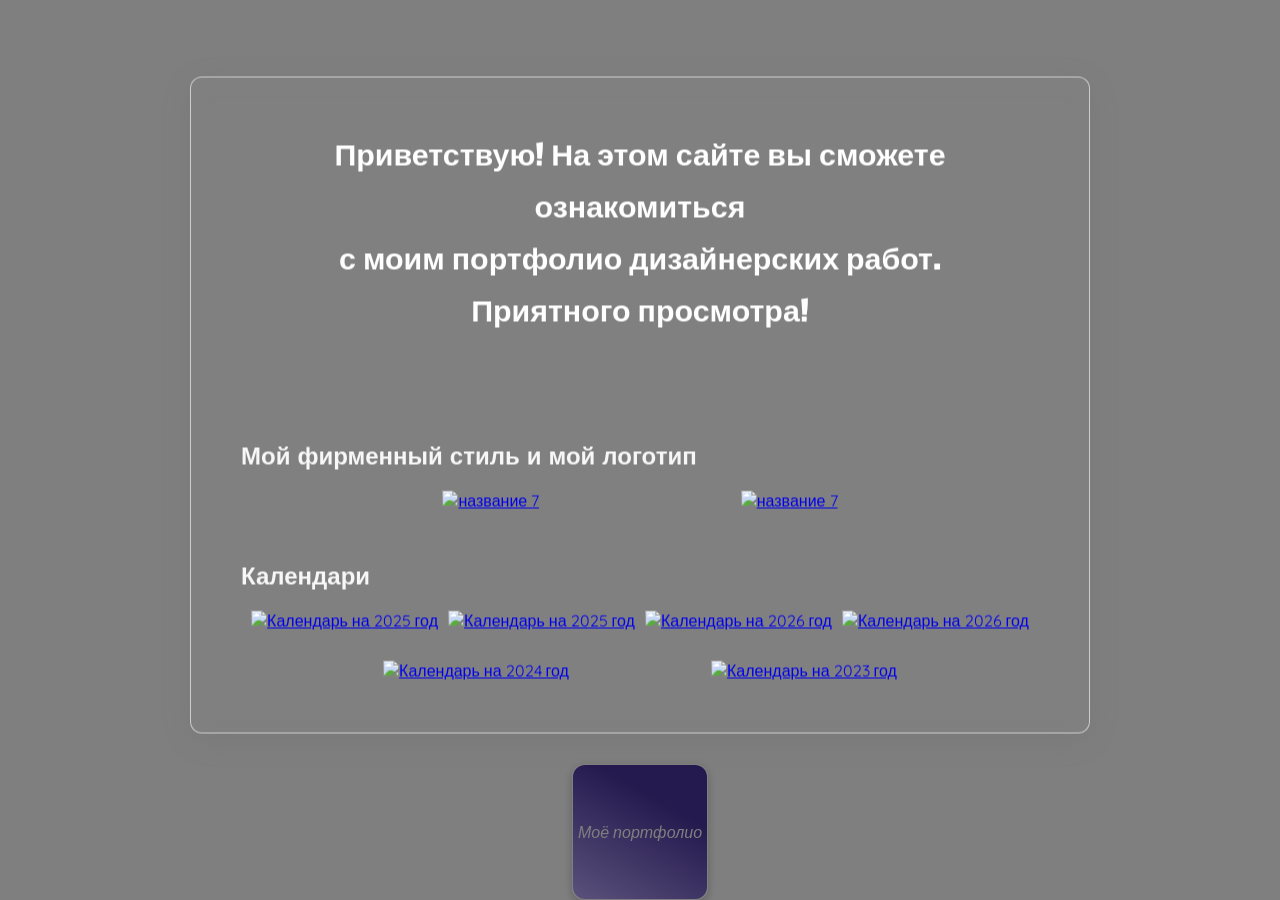
==== index.html @ 9d62dd57 "Add files via upload" ====
<!DOCTYPE html>
<html>
    <head>
        <meta charset="UTF-8">
        <meta name="viewport", content="width=device-width, initial-scale=1.0">
        <title>Об авторе</title>
        <link rel="stylesheet" href="style.css">
        <link rel="icon" href="icons8-автор-48.png">
<body>
    <section>
      <div class="icon-container">
        <div class="icon-box about" data-modal="about">
          <i class="fa-regular fa-address-card">Моё портфолио</i>
        </div>
    
      </div>
    </section>

      
    <div class="popup" id="about">
      <div class="popup-container">
        <div class="popup-header">
          <div class="button-container">
           
          </div>
        </div>
        <div class="popup-body">
          <div class="project-container">
             <h1>Приветствую! На этом сайте вы сможете ознакомиться <br> с моим портфолио дизайнерских работ. <br>Приятного просмотра!</h1>
   
  <div class="portfolio" style="background-image: url(img/background.jpg)">
        <div class="container"> <br><h2>Мой фирменный стиль и мой логотип</h2><br>
          <div class="gallery">
           
            <a href="portfolio/Учебные проекты/Логотип.png" data-caption="Логотип">
              <img src="portfolio/Учебные проекты/Логотип.png" alt="название 7">
            </a>
              <a href="portfolio/Учебные проекты/Фирменный стиль.png" data-caption="Фирменный стиль">
              <img src="portfolio/Учебные проекты/Фирменный стиль.png" alt="название 7">
            </a>
            </div>
       </div>
  
    <div class="container"><br><h2>Календари</h2><br>
          <div class="gallery">
            <a href="portfolio/Календари/A4 - 1 2025.jpg" data-caption="Календарь на 2025 год в формате А3. На календаре изображены персонажи из мультфильма 13 карт">
              <img src="portfolio/Календари/A4 - 1 2025.jpg" alt="Календарь на 2025 год">
            </a>
             <a href="portfolio/Календари/photo_2026-02-15_22-11-54.jpg" data-caption="Календарь на 2025 год в формате А5. На календаре изображены персонажи из мультфильма 13 карт">
              <img src="portfolio/Календари/photo_2026-02-15_22-11-54.jpg" alt="Календарь на 2025 год">
            </a>
             <a href="portfolio/Календари/Frame 3.png" data-caption="Календарь на 2026 год в формате А3. На календаре изображены персонажи из мультфильма 13 карт">
              <img src="portfolio/Календари/Frame 3.png" alt="Календарь на 2026 год">
            </a>
            <a href="portfolio/Календари/A5 - 1.png" data-caption="Календарь на 2026 год в формате А5. На календаре изображены персонажи из мультфильма 13 карт">
              <img src="portfolio/Календари/A5 - 1.png" alt="Календарь на 2026 год">
            </a>
           <a href="portfolio/Календари/photo_2026-02-09_16-56-00 2024.jpg" data-caption="Календарь на 2024 год в формате А3. На календаре изображены персонажи из мультфильма 13 карт">
              <img src="portfolio/Календари/photo_2026-02-09_16-56-00 2024.jpg" alt="Календарь на 2024 год">
            </a>
           <a href="portfolio/Календари/Frame 1 2023.png" data-caption="Календарь на 2023 год в формате А3. На календаре изображены персонажи из мультфильма 13 карт">
              <img src="portfolio/Календари/Frame 1 2023.png" alt="Календарь на 2023 год">
            </a>
   </div>
        </div>
        <div class="container"> <br><h2>Приглашения</h2><br>
          <div class="gallery">
           
            <a href="portfolio/Приглашения/Group 44.png" data-caption="Приглашение на корпоратив">
              <img src="portfolio//Приглашения/Group 44.png" alt="название 7">
            </a>
             <a href="portfolio/Приглашения/Приглашение в дизайн-студию.png" data-caption="Приглашение в дизайн-студию">
              <img src="portfolio//Приглашения/Приглашение в дизайн-студию.png" alt="название 7">
            </a>
           <a href="portfolio/Приглашения/Приглашение на день рождения.png" data-caption="Приглашение на день рождения">
              <img src="portfolio//Приглашения/Приглашение на день рождения.png" alt="название 7">
            </a>
            </div>
       </div>
       <div class="container"> <br><h2>Постеры</h2><br>
          <div class="gallery">
           
            <a href="portfolio/Учебные проекты/Я твой.png" data-caption="">
              <img src="portfolio/Учебные проекты/Я твой.png" alt="название 7">
            </a>
             <a href="portfolio/Учебные проекты/Опыт личных путешествий.png" data-caption="Постер-коллаж с опытом личных путешествий">
              <img src="portfolio/Учебные проекты/Опыт личных путешествий.png" alt="название 7">
            </a>
           <a href="portfolio/Учебные проекты/Карточка товара в виде постера.png" data-caption="Карточка товара в виде постера">
              <img src="portfolio/Учебные проекты/Карточка товара в виде постера.png" alt="название 7"> 
              </a>
              <a href="portfolio/Учебные проекты/Group 2902.png" data-caption="Постер">
              <img src="portfolio/Учебные проекты/Group 2902.png" alt="название 7">
            </a>
             <a href="portfolio/Учебные проекты/Типографический постер.png" data-caption="Постер-переписка">
              <img src="portfolio/Учебные проекты/Типографический постер.png" alt="название 7">
            </a>
            <br>
                <a href="portfolio/Учебные проекты/баухаус-поиграть самый лучший вариант.png" data-caption="Постер-приглашение">
              <img src="portfolio/Учебные проекты/баухаус-поиграть самый лучший вариант.png" alt="название 7">
            </a>
               <a href="portfolio/Учебные проекты/Не бойся критики лучший вариант.png" data-caption="Постер в виде карточки товара для услуг психолога">
              <img src="portfolio/Учебные проекты/Не бойся критики лучший вариант.png" alt="название 7">
               </a>
            </div>
       </div>
  <div class="container"> <br><h2>Принты на одежду</h2><br>
          <div class="gallery">
           
            <a href="portfolio/Принты на одежду/С котиками.png" data-caption="Принт-паттерн">
              <img src="portfolio//Принты на одежду/С котиками.png" alt="название 7">
            </a>
             <a href="portfolio/Принты на одежду/С кроликом.png" data-caption="Принт с кроликом">
              <img src="portfolio//Принты на одежду/С кроликом.png" alt="название 7">
            </a>
             <a href="portfolio/Принты на одежду/С ромашками.png" data-caption="Принт с ромашками">
              <img src="portfolio//Принты на одежду/С ромашками.png" alt="название 7">
            </a>
              <a href="portfolio/Принты на одежду/С котом.png" data-caption="Принт с котиком">
              <img src="portfolio//Принты на одежду/С котом.png" alt="название 7">
            </a>
            </div>
       </div>
         <div class="container"> <br><h2>Обложки</h2><br>
          <div class="gallery">
           
            <a href="portfolio/Обложки/Обложка для группы Вк.png" data-caption="Обложка для группы Вк">
              <img src="portfolio/Обложки/Обложка для группы Вк.png" alt="название 7">
            </a>
             <a href="portfolio/Обложки/A5 - 2.png" data-caption="Обложка для тетради">
              <img src="portfolio/Обложки/A5 - 2.png" alt="название 7">
            </a>
             <a href="portfolio/Обложки/A5 - 1.png" data-caption="Обложка для тетради">
              <img src="portfolio/Обложки/A5 - 1.png" alt="название 7">
            </a>
              <a href="portfolio/Обложки/Обложка для книги Игры демонов.png" data-caption="Обложка для книги под названием Игры демонов">
              <img src="portfolio/Обложки/Обложка для книги Игры демонов.png" alt="название 7">
            </a>
               <a href="portfolio/Обложки/Обложка для курса по поиску работы.png" data-caption="Обложка для курса по поиску работы">
              <img src="portfolio/Обложки/Обложка для курса по поиску работы.png" alt="название 7">
            </a>
                 <a href="portfolio/Обложки/Обложка для канала про отзывы.png" data-caption="Обложка для телеграм-канала про отзывы">
              <img src="portfolio/Обложки/Обложка для канала про отзывы.png" alt="название 7">
            </a>
             <a href="portfolio/Обложки/Обложка для телеграм канала.png" data-caption="Обложка для телеграм-канала">
              <img src="portfolio/Обложки/Обложка для телеграм канала.png" alt="название 7">
            </a>
              <a href="portfolio/Обложки/Обложка для курса по мемологии.png" data-caption="Обложка для курса">
              <img src="portfolio/Обложки/Обложка для курса по мемологии.png" alt="название 7">
            </a>
            </a>
           <h3>Часть работ в портфолио я создавала для публикаций<a href="https://www.9111.ru/my/#anketaTitles" target="_blank">здесь</a>и<a href="https://dzen.ru/id/5e34674ed08df4334dde17fd?utm_referrer=yandex.ru" >здесь</a></h3>
            </div>
       </div>
          <div class="container"><br> <h2>Коллажи</h2><br>
          <div class="gallery">
           
            <a href="portfolio/Коллажи/Дельфинарий и боулинг.png" data-caption="Дельфинарий и боулинг в городе Кисловодск">
              <img src="portfolio/Коллажи/Дельфинарий и боулинг.png" alt="название 7">
            </a>
             <a href="portfolio/Коллажи/Как менялась кофейня Max Coffee.png" data-caption="Как менялась кофейня Max Coffee">
              <img src="portfolio/Коллажи/Как менялась кофейня Max Coffee.png" alt="название 7">
            </a>
             <a href="portfolio/Коллажи/Ессентуки.png" data-caption="Лучшие развлекательные локации в городе Ессентуки">
              <img src="portfolio/Коллажи/Ессентуки.png" alt="название 7">
            </a>
              <a href="portfolio/Коллажи/Пятигорск.png" data-caption="Лучшие развлекательные локации в городе Пятигорск, часть 1">
              <img src="portfolio/Коллажи/Пятигорск.png" alt="название 7">
            </a>
              <a href="portfolio/Коллажи/Развлекательные заведения в Пятигорске.png" data-caption="Лучшие развлекательные локации в городе Пятигорск, часть 2">
              <img src="portfolio/Коллажи/Развлекательные заведения в Пятигорске.png" alt="название 7">
            </a>
               <a href="portfolio/Коллажи/Цирк и музей космонавтики.png" data-caption="Цирк и музей космонавтики в городе Кисловодск">
              <img src="portfolio/Коллажи/Цирк и музей космонавтики.png" alt="название 7">
            </a>
                 <a href="portfolio/Коллажи/Шахматы и Вершина.png" data-caption="Шахматная доска и ТРЦ Вершина в городе Минеральные Воды">
              <img src="portfolio/Коллажи/Шахматы и Вершина.png" alt="название 7">
            </a>
             <a href="portfolio/Коллажи/Новопятигорское озеро и Галерея.png" data-caption="Новопятигорское озеро и ТРЦ Галерея в городе Пятигорск">
              <img src="portfolio/Коллажи/Новопятигорское озеро и Галерея.png" alt="название 7">
            </a>
              <a href="portfolio/Коллажи/КМВ.png" data-caption="Лучшие развлекательные заведения в регионе КМВ">
              <img src="portfolio/Коллажи/КМВ.png" alt="название 7">
            </a>
               <a href="portfolio/Коллажи/Любимые работы в портфолио.png" data-caption="Мои самые любимые работы в портфолио">
              <img src="portfolio/Коллажи/Любимые работы в портфолио.png" alt="название 7">
            </a>
              <a href="portfolio/Учебные проекты/Для сайта/Group 11 (1).png" data-caption="Поздравление с днём Победы">
              <img src="portfolio/Учебные проекты/Для сайта/Group 11 (1).png" alt="название 7">
            </a>
            </div>
       </div>
           <div class="container"> <br><h2>Карточки товаров</h2><br>
          <div class="gallery">
           
            <a href="portfolio/Карточки товаров/Карточка свечей на любовь вертикальная.png" data-caption="Карточка товара свечки для привлечения любви">
              <img src="portfolio/Карточки товаров/Карточка свечей на любовь вертикальная.png" alt="название 7">
            </a>
              <a href="portfolio/Карточки товаров/Карточка свечей на любовь.png" data-caption="Карточка товара свечки для привлечения любви в другом дизайне">
              <img src="portfolio/Карточки товаров/Карточка свечей на любовь.png" alt="название 7">
            </a>
            </div>
       </div>
       <div class="container"> <br><h2>Визитки</h2><br>
          <div class="gallery">
           
            <a href="portfolio/Визитки/Group 10 (1).png" data-caption="Визитка для психолога">
              <img src="portfolio/Визитки/Group 10 (1).png" alt="название 7">
            </a>
             <a href="portfolio/Визитки/Ваша проблема моё решение.png" data-caption="Визитка для психолога с другим дизайном">
              <img src="portfolio/Визитки/Ваша проблема моё решение.png" alt="название 7">
            </a>
             <a href="portfolio/Визитки/Оригинальный дизайн.png" data-caption="Визитка для дизайнера(для меня)">
              <img src="portfolio/Визитки/Оригинальный дизайн.png" alt="название 7">
            </a>
            <a href="portfolio/Визитки/Решение всех проблем с помощью психотерапии.png" data-caption="Визитка для психотерапевта">
              <img src="portfolio/Визитки/Решение всех проблем с помощью психотерапии.png" alt="название 7">
            </a>
              <a href="portfolio/Визитки/Ваши желания и Ваш успех.png" data-caption="Визитка для создателя сайтов(для меня)">
              <img src="portfolio/Визитки/Ваши желания и Ваш успех.png" alt="название 7">
            </a>
               <a href="portfolio/Визитки/Создание хорошего настроения и успеха для продвижения.png" data-caption="Визитка для создателя сайтов(для меня) в другом варианте">
              <img src="portfolio/Визитки/Создание хорошего настроения и успеха для продвижения.png" alt="название 7">
            </a>
                 <a href="portfolio/Визитки/Создание хорошего настроения визитка с черепахой.png" data-caption="Визитка для дизайнера(для меня) в другом варианте">
              <img src="portfolio/Визитки/Создание хорошего настроения визитка с черепахой.png" alt="название 7">
            </a>
            </div>
       </div>
        <div class="container"> <br><h2>Колода Таро с персонажами из мультфильма "13 карт"</h2><br>
          <div class="gallery">
<!--            
            <a href="portfolio/Колода 13 карт/Кубки.png" data-caption="Масть Кубки">
              <img src="portfolio/Колода 13 карт/Кубки.png" alt="название 7">
            </a>
             <a href="portfolio/Колода 13 карт/Пентакли.png" data-caption="Масть Пентакли">
              <img src="portfolio/Колода 13 карт/Пентакли.png" alt="название 7">
            </a>
             <a href="portfolio/Колода 13 карт/Мечи.png" data-caption="Масть Мечи">
              <img src="portfolio/Колода 13 карт/Мечи.png" alt="название 7">
            </a>
            <a href="portfolio/Колода 13 карт/Жезлы.png" data-caption="Визитка для психотерапевта">
              <img src="portfolio/Колода 13 карт/Жезлы.png" alt="название 7">
            </a>
              <a href="portfolio/Колода 13 карт/Придворные арканы.png" data-caption="Придворные арканы">
              <img src="portfolio/Колода 13 карт/Придворные арканы.png" alt="название 7">
            </a> -->
               <a href="portfolio/Колода 13 карт/Старшие арканы и рыцари.png" data-caption="Старшие арканы и рыцари">
              <img src="portfolio/Колода 13 карт/Старшие арканы и рыцари.png" alt="название 7">
            </a>
                
            </div>
       </div>
         <div class="container"> <br><h2>Обработка фотографий с различными эффектами</h2><br>
          <div class="gallery">
           
            <a href="portfolio/До После/Group 21.png" data-caption="Смена освещения на изображении">
              <img src="portfolio/До После/Group 21.png" alt="название 7">
            </a>
             <a href="portfolio/До После/Group 22.png" data-caption="Здесь я сделала изображение ярче">
              <img src="portfolio/До После/Group 22.png" alt="название 7">
            </a>
             <a href="portfolio/До После/Group 42.png" data-caption="Здесь меня заказчик попросил разместить теплоход на горе Эльбрус">
              <img src="portfolio/До После/Group 42.png" alt="название 7">
            </a>
            <a href="portfolio/До После/Group 43.png" data-caption="Здесь был применён эффект удаления фона">
              <img src="portfolio/До После/Group 43.png" alt="название 7">
            </a>
              <a href="portfolio/Открытки/С удалением фона до этого/Около новогодней ёлки.png" data-caption="Новогодняя открытка. До этого был удалён фон.">
              <img src="portfolio/Открытки/С удалением фона до этого/Около новогодней ёлки.png" alt="название 7">
            </a>
            <a href="portfolio/Открытки/С удалением фона до этого/Group 16.png" data-caption="Здесь был применён эффект удаления фона">
              <img src="portfolio/Открытки/С удалением фона до этого/Group 16.png" alt="название 7">
            </a>
             <a href="portfolio/Открытки/С удалением фона до этого/Group 17.png" data-caption="Здесь был применён эффект удаления фона">
              <img src="portfolio/Открытки/С удалением фона до этого/Group 17.png" alt="название 7">
            </a>
              <a href="portfolio/Открытки/С удалением фона до этого/Group 18.png" data-caption="Здесь был применён эффект удаления фона">
              <img src="portfolio/Открытки/С удалением фона до этого/Group 18.png" alt="название 7">
            </a>
             <a href="portfolio/Открытки/С удалением фона до этого/Group 19.png" data-caption="Здесь был применён эффект удаления фона">
              <img src="portfolio/Открытки/С удалением фона до этого/Group 19.png" alt="название 7">
            </a>
             <a href="portfolio/Открытки/С удалением фона до этого/Group 45 (1).png" data-caption="Навеяло вдохновение создать такую работу, когда на месте Ессентукского озера проводились строительные работы">
              <img src="portfolio/Открытки/С удалением фона до этого/Group 45 (1).png" alt="название 7">
            </a>
            
            </div>
       </div>
        <div class="container"> <br><h2>Инфографика</h2><br>
          <div class="gallery">
           
            <a href="portfolio/ТЗ-шки/Group 138 инфографика.png" data-caption="Карточка товара свечки для привлечения любви">
              <img src="portfolio/ТЗ-шки/Group 138 инфографика.png" alt="название 7">
            </a>
              <a href="portfolio/ТЗ-шки/Group 1 реклама кофты.png" data-caption="Карточка товара свечки для привлечения любви в другом дизайне">
              <img src="portfolio/ТЗ-шки/Group 1 реклама кофты.png" alt="название 7">
            </a>
            </div>
       </div>
        <div class="container"> <br><h2>Открытки</h2><br>
          <div class="gallery">
           
            <a href="portfolio/Открытки/Поздравление с днём матери.png" data-caption="Поздравление с днём Матери для моей мамулечки">
              <img src="portfolio/Открытки/Поздравление с днём матери.png" alt="название 7">
            </a>
               <a href="portfolio/Открытки/С днём матери.png" data-caption="Поздравление с днём Матери для моей мамулечки">
              <img src="portfolio/Открытки/С днём матери.png" alt="название 7">
            </a>
             <a href="portfolio/Открытки/С днём психолога.png" data-caption="Поздравление с днём психолога">
              <img src="portfolio/Открытки/С днём психолога.png" alt="название 7">
            </a>
            <a href="portfolio/Открытки/С днём медработника.png" data-caption="Поздравление с днём медработника для стоматолога">
              <img src="portfolio/Открытки/С днём медработника.png" alt="название 7">
            </a>
              <a href="portfolio/Открытки/С днём учителя.png" data-caption="Поздравление с днём учителя">
              <img src="portfolio/Открытки/С днём учителя.png" alt="название 7">
            </a>   
            <a href="portfolio/ТЗ-шки/Group 8 ЮгСтройИнвест.png" data-caption="Поздравление с 8 марта">
              <img src="portfolio/ТЗ-шки/Group 8 ЮгСтройИнвест.png" alt="название 7">
            </a>
               <a href="portfolio/ТЗ-шки/A5 - 1 ЮгСтройИнвест.png" data-caption="Поздравление с днём Победы">
              <img src="portfolio/ТЗ-шки/A5 - 1 ЮгСтройИнвест.png" alt="название 7">
            </a>
            </div>
       </div>
        <div class="container"> <br><h2>Учебные проекты</h2><br>
          <div class="gallery">
           
            <a href="portfolio/Учебные проекты/Для сайта/Frame 1 (2) мудборд.png" data-caption="Мудборд(доска настроения)">
              <img src="portfolio/Учебные проекты/Для сайта/Frame 1 (2) мудборд.png" alt="название 7">
            </a>
               <a href="portfolio/Учебные проекты/Для сайта/Screen1 (1).png" data-caption="Поздравление с днём Матери для моей мамулечки">
              <img src="portfolio/Учебные проекты/Для сайта/Screen1 (1).png" alt="название 7">
            </a>
             <a href="portfolio/Учебные проекты/Для сайта/Screen1 (2).png" data-caption="Поздравление с днём психолога">
              <img src="portfolio/Учебные проекты/Для сайта/Screen1 (2).png" alt="название 7">
            </a>
            <a href="portfolio/Учебные проекты/Для сайта/Screen1.png" data-caption="Поздравление с днём медработника для стоматолога">
              <img src="portfolio/Учебные проекты/Для сайта/Screen1.png" alt="название 7">
            </a>
              <a href="portfolio/Учебные проекты/Для сайта/Frame 13.png" data-caption="Поздравление с днём учителя">
              <img src="portfolio/Учебные проекты/Для сайта/Frame 13.png" alt="название 7">
            </a>   
            <a href="portfolio/Учебные проекты/Для сайта/Frame 5.png" data-caption="Поздравление с 8 марта">
              <img src="portfolio/Учебные проекты/Для сайта/Frame 5.png" alt="название 7">
            </a>
               <a href="portfolio/Учебные проекты/Для сайта/MacBook Pro 16_ - 2 (1).png" data-caption="Поздравление с днём Победы">
              <img src="portfolio/Учебные проекты/Для сайта/MacBook Pro 16_ - 2 (1).png" alt="название 7">
            </a>
              <a href="portfolio/Учебные проекты/Для сайта/Frame 14 (1).png" data-caption="Поздравление с днём Победы">
              <img src="portfolio/Учебные проекты/Для сайта/Frame 14 (1).png" alt="название 7">
            </a>
              <a href="portfolio/Учебные проекты/Для сайта/Frame 1 (2).png" data-caption="Поздравление с днём Победы">
              <img src="portfolio/Учебные проекты/Для сайта/Frame 1 (2).png" alt="название 7">
            </a>
              <a href="portfolio/Учебные проекты/Для сайта/Frame 14 (1).png" data-caption="Поздравление с днём Победы">
              <img src="portfolio/Учебные проекты/Для сайта/Frame 14 (1).png" alt="название 7">
            </a>
            </div>
       </div>
      </div>
    </div>
  </div>
            <!-- <div class="all-projects">
            
              </div>
              <h2>Календарь на 2023 год с персонажами "13 карт"</h2>
              <h3>Чтобы узнать подробности, наведите курсор на фотографию, потом нажмите на всплывающую кнопку "Подробнее"</h3>
              <br>
              <br>
              <div class="project-box">
                <img
                  src="Frame 1 (4).png"
                  alt="" />
                 
              </div>
              <br>
              <br>
              <h2>Электронный календарь с персонажами "13 карт"</h2>
              <h3>Чтобы узнать подробности, наведите курсор на фотографию, потом нажмите на всплывающую кнопку "Подробнее"</h3>
              <br>
              <br>
              <div class="project-box">
                <img
                  src="2024-08-01_13-45-25.png"
                  alt="" />
                  <div class="overlay">
                    <button class="more-btn">
                      <a href="https://anlian13.github.io/electronic_calendar/"><p>Подробнее</p></a>
                    </button>
                    </div>
              </div>
              <br>
              <br>
              <h2>Курсор с персонажем "13 карт"</h2>
              <h3>Чтобы узнать подробности, наведите курсор на фотографию, потом нажмите на всплывающую кнопку "Подробнее"</h3>
              <br>
              <br>
              <div class="project-box">
                <img
                  src="IMG_20240710_163838_668.jpg"
                  alt="" />
                  <div class="overlay">
                    <button class="more-btn">
                      <a href="https://anlian13.github.io/original_cursor/"><p>Подробнее</p></a>
                    </button>
                    </div>
              </div>
              <br>
              <br>
              <br>
              <br>
              <h2>Сайт подарок "Ты как мультперсонаж"</h2>
              <h3>Чтобы узнать подробности, наведите курсор на фотографию, потом нажмите на всплывающую кнопку "Подробнее"</h3>
              <br>
              <br>
              <div class="project-box">
                <img
                  src="Screenshot_20240106-.png"
                  alt="" />
                  <div class="overlay">
                    <button class="more-btn">
                      <a href="https://anlian13.github.io/present/"><p>Подробнее</p></a>
                    </button>
                    </div>
              </div>
              <br>
              <br>
              <h2>Обложки для тетрадей с персонажами "13 карт"</h2>
              <h3>Чтобы узнать подробности, наведите курсор на фотографию, потом нажмите на всплывающую кнопку "Подробнее"</h3>
              <br>
              <br>
              <div class="project-box">
                <img
                  src="IMG_20240221_100818_980.jpg"
                  alt="" />
           
                  <div class="overlay">
                    <button class="more-btn">
                      <a href="http://makinganorder.tilda.ws/page42605356.html"><p>Подробнее</p></a>
                    </button>
                    </div>
                </div>
                <br>
                <br>
                <h2>Обложки для ежедневника с персонажами "13 карт"</h2>
                <h3>Чтобы узнать подробности, наведите курсор на фотографию, потом нажмите на всплывающую кнопку "Подробнее"</h3>
                <br>
                <br>
                <div class="project-box">
                  <img
                    src="IMG_20240729_151809_407.jpg"
                    alt="" />
             
                    <div class="overlay">
                      <button class="more-btn">
                        <a href="http://makinganorder.tilda.ws/page42605356.html"><p>Подробнее</p></a>
                      </button>
                      </div>
                  </div>
                  <br>
                  <br>
                  <h2>Крестики нолики с другими символами</h2>
                  <h3>Чтобы узнать подробности, наведите курсор на фотографию, потом нажмите на всплывающую кнопку "Подробнее"</h3>
                  <br>
                  <br>
                  <div class="project-box">
                    <img
                      src="2024-01-07_22-37-55.png"
                      alt="" />
               
                      <div class="overlay">
                        <button class="more-btn">
                          <a href="https://anlian13.github.io/x_0/"><p>Подробнее</p></a>
                        </button>
                        </div>
                    </div>
                  <br>
                  <br>
                <h2>Колода Таро с персонажами "13 карт"</h2>
                <h3>Чтобы узнать подробности, наведите курсор на фотографию, потом нажмите на всплывающую кнопку "Подробнее"</h3>
                <br>
                <br>
                  <div class="project-box">
                    <img
                      src="Group 83 (1).png"
                      alt="" />
                      <div class="overlay">
                        <button class="more-btn">
                          <a href="https://anlian13.github.io/coloda-/"><p>Подробнее</p></a>
                        </button>
                        </div>
                    </div>
                    <br>
                <br>
                    <h2>Игра в жанре "Три в ряд" с персонажами "13 карт"</h2>
                    <h3>Чтобы узнать подробности, наведите курсор на фотографию, потом нажмите на всплывающую кнопку "Подробнее"</h3>
                    <br>
                <br>
                <div class="project-box">
                  <img
                    src="11zon_cropped (55).png"
                    alt="" />
                    <div class="overlay">
                      <button class="more-btn">
                        <a href="https://anlian13.github.io/Three_in_a_row/"><p>Подробнее</p></a>
                      </button>
                      </div>
                  </div>
                  <br>
                <br>
                  <h2>Стикеры с персонажами "13 карт"</h2>
                  <h3>Чтобы узнать подробности, наведите курсор на фотографию, потом нажмите на всплывающую кнопку "Подробнее"</h3>
                  <br>
                  <br>
                      <div class="project-box">
                        <img
                          src="11zon_cropped - 2024-07-05T184543.316.png"
                          alt="" />
                          <div class="overlay">
                            <button class="more-btn">
                              <a href="http://makinganorder.tilda.ws/page51658133.html"><p>Подробнее</p></a>
                            </button>
                            </div>
                        </div>
                        <br>
                        <br>
                          <h2>Игра "Найди пару" с персонажами "13 карт</h2>
                          <h3>Чтобы узнать подробности, наведите курсор на фотографию, потом нажмите на всплывающую кнопку "Подробнее"</h3>
                          <br>
                          <br>
                          <div class="project-box">
                      <img
                        src="11zon_cropped (49).png"
                        alt="" />
                        <div class="overlay">
                          <button class="more-btn">
                            <a href="https://anlian13.github.io/game_carts/"><p>Подробнее</p></a>
                          </button>
                          </div>
                        
                      </div>
                      <br>
                      <br>
                        <h2>Разноцветное выделение текста</h2>
                        <h3>Чтобы узнать подробности, наведите курсор на фотографию, потом нажмите на всплывающую кнопку "Подробнее"</h3>
                        <br>
                        <br>
                        <div class="project-box">
                    <img
                      src="11zon_cropped (50).png"
                      alt="" />
                      <div class="overlay">
                        <button class="more-btn">
                          <a href="https://anlian13.github.io/Multi-colored_text_selection/"><p>Подробнее</p></a>
                        </button>
                        </div>
                    </div>
                    <br>
                    <br>
                      <h2>Коллаж</h2>
                      <h3>Чтобы узнать подробности, наведите курсор на фотографию, потом нажмите на всплывающую кнопку "Подробнее"</h3>
                      <br>
                      <br>
                      <div class="project-box">
                  <img
                    src="Group 6 (1).png"
                    alt="" />
                    <div class="overlay">
                      <button class="more-btn">
                        <a href="http://makinganorder.tilda.ws/page51237717.html"><p>Подробнее</p></a>
                      </button>
                      </div>
                    
                  </div>
                  <br>
                  <br>
                    <h2>Удаление фона</h2>
                    <h3>Чтобы узнать подробности, наведите курсор на фотографию, потом нажмите на всплывающую кнопку "Подробнее"</h3>
                    <br>
                    <br>
                    <div class="project-box">
                <img
                  src="collage (7).png"
                  alt="" />
                  <div class="overlay">
                    <button class="more-btn">
                      <a href="http://makinganorder.tilda.ws/page47646707.html"><p>Подробнее</p></a>
                    </button>
                    </div>
                </div>
                <br>
                <br>
                  <h2>Приглашения</h2>
                  <h3>Чтобы узнать подробности, наведите курсор на фотографию, потом нажмите на всплывающую кнопку "Подробнее"</h3>
                  <br>
                  <br>
                  <div class="project-box">
              <img
                src="2024-07-08_20-24-27.png"
                alt="" />
                <div class="overlay">
                  <button class="more-btn">
                    <a href="http://makinganorder.tilda.ws/page51768593.html"><p>Подробнее</p></a>
                  </button>
                  </div>
              </div>
              <br>
              <br>

              <br>
              <br>
                <h2>Филворд</h2>
                <h3>Чтобы узнать подробности, наведите курсор на фотографию, потом нажмите на всплывающую кнопку "Подробнее"</h3>
                <br>
                <br>
                <div class="project-box">
            <img
              src="2024-01-13_13-32-31.png"
              alt="" />
              <div class="overlay">
                <button class="more-btn">
                  <a href="https://anlian13.github.io/filword/"><p>Подробнее</p></a>
                </button>
                </div>
            </div>
            <br>
            <br>

            <h2>Электронные чётки</h2>
            <h3>Чтобы узнать подробности, наведите курсор на фотографию, потом нажмите на всплывающую кнопку "Подробнее"</h3>
            <br>
            <br>
            <div class="project-box">
        <img
          src="2024-08-01_20-07-41.png"
          alt="" />
          <div class="overlay">
            <button class="more-btn">
              <a href="https://anlian13.github.io/electronic_rosary_beads/"><p>Подробнее</p></a>
            </button>
            </div>
        </div>
        <br>
        <br>

        <h2>Кубический слайдер</h2>
        <h3>Чтобы узнать подробности, наведите курсор на фотографию, потом нажмите на всплывающую кнопку "Подробнее"</h3>
        <br>
        <br>
        <div class="project-box">
    <img
      src="2024-01-14_17-15-58.png"
      alt="" />
      <div class="overlay">
        <button class="more-btn">
          <a href="https://anlian13.github.io/cubic_slider/"><p>Подробнее</p></a>
        </button>
        </div>
    </div>
    <br>
    <br>

    <h2>Игра "Тетрис"</h2>
    <h3>Чтобы узнать подробности, наведите курсор на фотографию, потом нажмите на всплывающую кнопку "Подробнее"</h3>
    <br>
    <br>
    <div class="project-box">
<img
  src="11zon_cropped_77.png"
  alt="" />
  <div class="overlay">
    <button class="more-btn">
      <a href="https://anlian13.github.io/tetris/"><p>Подробнее</p></a>
    </button>
    </div>
</div>
<br>
<br>

<h2>Карточки с эффектом переворота</h2>
<h3>Чтобы узнать подробности, наведите курсор на фотографию, потом нажмите на всплывающую кнопку "Подробнее"</h3>
<br>
<br>
<div class="project-box">
<img
src="2024-06-16_17-28-14.png"
alt="" />
<div class="overlay">
<button class="more-btn">
  <a href="https://anlian13.github.io/The_business_card_is_a_shifter/"><p>Подробнее</p></a>
</button>
</div>
</div>
<br>
<br>

<h2>Обложка для книги, курса или видео</h2>
<h3>Чтобы узнать подробности, наведите курсор на фотографию, потом нажмите на всплывающую кнопку "Подробнее"</h3>
<br>
<br>
<div class="project-box">
<img
src="Group 2 (3).png"
alt="" />
<div class="overlay">
<button class="more-btn">
  <a href="http://makinganorder.tilda.ws/page51810347.html"><p>Подробнее</p></a>
</button>
</div>
</div>
<br>
<br>

<h2>Игра "Отомсти врагу"</h2>
<h3>Чтобы узнать подробности, наведите курсор на фотографию, потом нажмите на всплывающую кнопку "Подробнее"</h3>
<br>
<br>
<div class="project-box">
<img
src="2024-07-07_16-50-02.png"
alt="" />
<div class="overlay">
<button class="more-btn">
  <a href="https://anlian13.github.io/-_-_-/"><p>Подробнее</p></a>
</button>
</div>
</div>
<br>
<br>

<h2>Переливающееся изображение</h2>
<h3>Чтобы узнать подробности, наведите курсор на фотографию, потом нажмите на всплывающую кнопку "Подробнее"</h3>
<br>
<br>
<div class="project-box">
<img
src="2024-06-27_16-29-56.png"
alt="" />
<div class="overlay">
<button class="more-btn">
  <a href="https://anlian13.github.io/pereliv_image/"><p>Подробнее</p></a>
</button>
</div>
</div>
<br>
<br>

<h2>Сайт со сборником лучших моментов из мультфильма</h2>
<h3>Чтобы узнать подробности, наведите курсор на фотографию, потом нажмите на всплывающую кнопку "Подробнее"</h3>
<br>
<br>
<div class="project-box">
<img
src="2024-06-26_17-03-53.png"
alt="" />
<div class="overlay">
<button class="more-btn">
  <a href="https://anlian13.github.io/favorite_moments/"><p>Подробнее</p></a>
</button>
</div>
</div>
<br>
<br>

<h2>Система уведомлений</h2>
<h3>Чтобы узнать подробности, наведите курсор на фотографию, потом нажмите на всплывающую кнопку "Подробнее"</h3>
<br>
<br>
<div class="project-box">
<img
src="2024-06-17_16-45-22.png"
alt="" />
<div class="overlay">
<button class="more-btn">
  <a href="https://anlian13.github.io/electronic_notes/"><p>Подробнее</p></a>
</button>
</div>
</div>
<br>
<br>

<h2>Колесо Фортуны "С чего начать"</h2>
<h3>Чтобы узнать подробности, наведите курсор на фотографию, потом нажмите на всплывающую кнопку "Подробнее"</h3>
<br>
<br>
<div class="project-box">
<img
src="2024-06-17_16-21-31.png"
alt="" />
<div class="overlay">
<button class="more-btn">
  <a href="https://anlian13.github.io/fortune_wheel/"><p>Подробнее</p></a>
</button>
</div>
</div>
<br>
<br>

<h2>Интерактивное изображение</h2>
<h3>Чтобы узнать подробности, наведите курсор на фотографию, потом нажмите на всплывающую кнопку "Подробнее"</h3>
<br>
<br>
<div class="project-box">
<img
src="2024-06-11_21-06-18.png"
alt="" />
<div class="overlay">
<button class="more-btn">
  <a href="https://anlian13.github.io/interactive_image/"><p>Подробнее</p></a>
</button>
</div>
</div>
<br>
<br>

                <h2>Фавиконка</h2>
                <h3>Чтобы узнать подробности, наведите курсор на фотографию, потом нажмите на всплывающую кнопку "Подробнее"</h3>
                <br>
                <br>
                <div class="project-box">
            <img
              src="2024-07-06_20-05-41.png"
              alt="" />
              <div class="overlay">
                <button class="more-btn">
                  <a href="https://makinganorder.tilda.ws/page51688893.html"><p>Подробнее</p></a>
                </button>
                </div>
            </div>
            <br>
            <br>
              <h2>Визитка, в которую можно добавить видео</h2>
              <h3>Чтобы узнать подробности, наведите курсор на фотографию, потом нажмите на всплывающую кнопку "Подробнее"</h3>
              <br>
              <br>
              <div class="project-box">
          <img
            src="2024-03-09_15-18-10.png"
            alt="" />
            <div class="overlay">
              <button class="more-btn">
                <a href="https://anlian13.github.io/iridescent_business_card/"><p>Подробнее</p></a>
              </button>
              </div>
          </div>
          <br>
          <br>
            <h2>Игра "Лабиринт"</h2>
            <h3>Чтобы узнать подробности, наведите курсор на фотографию, потом нажмите на всплывающую кнопку "Подробнее"</h3>
            <br>
            <br>
            <div class="project-box">
        <img
          src="2024-01-21_21-57-09.png"
          alt="" />
          <div class="overlay">
            <button class="more-btn">
              <a href="https://anlian13.github.io/labirint/"><p>Подробнее</p></a>
            </button>
            </div>
        </div>
        <br>
        <br>
          <h2>Обратный отсчёт до важного мероприятия</h2>
          <h3>Чтобы узнать подробности, наведите курсор на фотографию, потом нажмите на всплывающую кнопку "Подробнее"</h3>
          <br>
          <br>
          <div class="project-box">
      <img
        src="обратный_отчёт.png"
        alt="" />
        <div class="overlay">
          <button class="more-btn">
            <a href="https://anlian13.github.io/timer_nazad/"><p>Подробнее</p></a>
          </button>
          </div>
      </div>
      <br>
        <br>
          <h2>Игра "Змейка"</h2>
          <h3>Чтобы узнать подробности, наведите курсор на фотографию, потом нажмите на всплывающую кнопку "Подробнее"</h3>
          <br>
          <br>
          <div class="project-box">
      <img
        src="2024-01-21_21-32-57.png"
        alt="" />
        <div class="overlay">
          <button class="more-btn">
            <a href="https://makinganorder.tilda.ws/page42950987.html"><p>Подробнее</p></a>
          </button>
          </div>
      </div>
      <br>
      <br>
        <h2>Кофейный дождь</h2>
        <h3>Чтобы узнать подробности, наведите курсор на фотографию, потом нажмите на всплывающую кнопку "Подробнее"</h3>
        <br>
        <br>
        <div class="project-box">
    <img
      src="2024-01-21_21-09-53.png"
      alt="" />
      <div class="overlay">
        <button class="more-btn">
          <a href="https://anlian13.github.io/coffee_rain/"><p>Подробнее</p></a>
        </button>
        </div>
    </div>
    <br>
    <br>
      <h2>Игра "2048"</h2>
      <h3>Чтобы узнать подробности, наведите курсор на фотографию, потом нажмите на всплывающую кнопку "Подробнее"</h3>
      <br>
      <br>
      <div class="project-box">
  <img
    src="2024-01-21_20-56-49.png"
    alt="" />
    <div class="overlay">
      <button class="more-btn">
        <a href="https://anlian13.github.io/2048/"><p>Подробнее</p></a>
      </button>
      </div>
  </div>
  <br>
  <br>
  <h2>Игра "Пятнашки"</h2>
  <h3>Чтобы узнать подробности, наведите курсор на фотографию, потом нажмите на всплывающую кнопку "Подробнее"</h3>
  <br>
  <br>
  <div class="project-box">
<img
src="2024-01-11_21-45-35.png"
alt="" />
<div class="overlay">
  <button class="more-btn">
    <a href="https://anlian13.github.io/tag/"><p>Подробнее</p></a>
  </button>
  </div>
</div>
<br>
<br>
    <h2>Квадратные мыльные пузыри</h2>
    <h3>Чтобы узнать подробности, наведите курсор на фотографию, потом нажмите на всплывающую кнопку "Подробнее"</h3>
    <br>
    <br>
    <div class="project-box">
<img
  src="2024-01-20_19-07-24.png"
  alt="" />
  <div class="overlay">
    <button class="more-btn">
      <a href="https://anlian13.github.io/square_soap_bubbles/"><p>Подробнее</p></a>
    </button>
    </div>
</div>
<br>
<br>
  <h2>Визитки для раскрутки бизнеса</h2>
  <h3>Чтобы узнать подробности, наведите курсор на фотографию, потом нажмите на всплывающую кнопку "Подробнее"</h3>
  <br>
  <br>
  <div class="project-box">
<img
src="Визитки.png"
alt="" />
<div class="overlay">
  <button class="more-btn">
    <a href="http://makinganorder.tilda.ws/page42605399.html"><p>Подробнее</p></a>
  </button>
  </div>
</div>
<br>
<br>
  <h2>Чат-бот в виде квеста</h2>
  <h3>Чтобы узнать подробности, наведите курсор на фотографию, потом нажмите на всплывающую кнопку "Подробнее"</h3>
  <br>
  <br>
  <div class="project-box">
<img
src="11zon_cropped - 2024-06-29T181028.180.png"
alt="" />
<div class="overlay">
<button class="more-btn">
  <a href="https://anlian13.github.io/chat-bot/><p>Подробнее</p></a>
</button>
</div>
</div> -->

              </div>
            </div>
          </div>
        </div>
      </div>
    </div>


    <div class="popup" id="contact">
      <div class="popup-container">
        <div class="popup-header">
          <div class="button-container">
            <button class="close-btn circle-btn red">
              <i class="fa-solid fa-xmark"></i>
            </button>
            <!-- <button class="close-btn circle-btn yellow">
              <i class="fa-solid fa-window-minimize"></i>
            </button> -->
            <button class="maximize-btn circle-btn green">
              <i class="fa-solid fa-up-right-and-down-left-from-center"></i>
            </button>
          </div>
        </div>
   
      </div>
    </div>
    <script src="script.js"></script>
  </body>
---- style.css ----
@import url("https://fonts.googleapis.com/css2?family=Marhey:wght@400;500;600;700&family=Quicksand:wght@300;400;500;600;700&display=swap");

* {
  box-sizing: border-box;
  margin: 0;
  padding: 5px, 5px;
  font-family: "Quicksand", sans-serif;
  cursor: auto;
}

img {
  width: 100%;
  pointer-events: none;
  user-select: none;
  padding: 15px, 0px;
}

.gallery img {
padding: 15px, 10px;
}

ul {
  list-style-type: none;
}

h1 {
  font-family: "Marhey", sans-serif;
  font-size: clamp(1.9rem, 2vw, 3rem);
  opacity: 0;
  animation: title 1.1s ease 0.3s 1 normal forwards;
}

p {
  cursor: url(hand-cursor_5987538.png), auto;
}
@keyframes title {
  0% {
    opacity: 0;
    letter-spacing: 10px;
    color: #ebeeff;
  }

  100% {
    opacity: 1;
    letter-spacing: 0;
    color: #fff;
  }
}

.hidden {
  display: none;
}

html,
body {
  position: relative;
  height: 100vh;
  width: 100%;
  background-image: url(photo_2026-02-18_13-58-11.jpg);
  background-repeat: no-repeat;
  background-size: cover;
}

section {
  position: relative;
  display: flex;
  justify-content: center;
  align-items: center;
  width: 100%;
  height: 100vh;
} 

/* ------------ */
/* ICON STYLES */

.icon-container {
  position: absolute;
  bottom: 18px;
  display: flex;
  flex-direction: row;
  align-items: center;
  gap: 14px;
  /* padding: 10px 14px; */
  background: rgba(255, 255, 255, 0.4);
  box-shadow: 0px 3px 8px rgba(0, 0, 0, 0.24);
  border: 1px solid rgba(255, 255, 255, 0.6);
  backdrop-filter: blur(20px);
  -webkit-backdrop-filter: blur(20px);
  border-radius: 12px;
  margin: -18px;
}
.icon-box {
  display: flex;
  justify-content: center;
  align-items: center;
  aspect-ratio: 1/1;
  border-radius: 12px;
  color: #fff;
  /* font-size: 1.5rem;*/
  padding: 5px; 
  cursor: pointer;
  transition: all 0.4s;
  
}
.portfolio {
  background-size: cover;
  padding: 80px 0;
}
.portfolio .gallery {
  display: flex;
  flex-wrap: wrap;
  justify-content: space-evenly;
}
.portfolio .gallery a {
  border: 5px solid var(--text-light);
  display: block;
  margin-bottom: 30px;
  transition: 0.3s;
}

.icon-box:hover {
  transform: scale(1.1);
  
}

.about {
  background: rgb(182, 164, 248);
  background: linear-gradient(
    30deg,
    rgb(182, 164, 248) 0%,
    rgb(75, 52, 159) 70%
  );
  
}

.testimonial {
  background-color: #f6c66e;
  background-image: linear-gradient(30deg, #f6c66e 0%, rgb(168, 78, 22) 100%);
}

.projects {
  background: rgb(169, 207, 124);
  background: linear-gradient(
    310deg,
    rgb(169, 207, 124) 0%,
    rgb(77, 120, 31) 60%
    
  );
 
}

.contact {
  background-color: rgb(224, 129, 157);
  background-image: linear-gradient(
    340deg,
    rgb(243, 151, 178) 0%,
    rgb(147, 20, 58) 100%
  );
 
}

/* ------- */
/* POPUP */

body.prevent-background-scroll {
  min-height: 100dvh;
  overflow-y: hidden;
}

.prevent-scroll {
  overflow: hidden;
}

#about {
  display: block;
}

.popup {
  display: none;
  position: fixed;
  inset: 0;
  background: rgba(0, 0, 0, 0.5);
  z-index: 20;
  animation: openPopup 0.6s ease-in-out 1 normal;
}

@keyframes openPopup {
  from {
    opacity: 0;
  }

  to {
    opacity: 1;
  }
}

.popup-container {
  position: absolute;
  top: 45%;
  left: 50%;
  transform: translate(-50%, -50%);
  -ms-transform: translate(-50%, -50%);
  width: min(900px, 90%);
  background: rgba(133, 133, 133, 0.2);
  box-shadow: rgba(100, 100, 111, 0.2) 0px 7px 29px 0px;
  backdrop-filter: blur(10px);
  -webkit-backdrop-filter: blur(10px);
  border: 1px solid rgba(255, 255, 255, 0.6);
  border-radius: 12px;
  color: #fff;
  z-index: 30;
  transition: all 0.5s ease-in-out;
}

.popup-header {
  position: relative;
  display: flex;
  gap: 8px;
  font-weight: 600;
  padding: 15px 20px 10px;
  font-size: 1.2rem;
}

.popup-body {
  color: #f7f7f7;
  height: 70vh;
  overflow-y: auto;
  overflow-x: hidden;
  padding: 30px 50px;
}

.popup.maximized .popup-body {
  height: 100vh;
}

.button-container {
  display: flex;
  align-items: center;
  column-gap: 8px;
  
}

.circle-btn {
  display: flex;
  justify-content: center;
  align-items: center;
  width: 16px;
  aspect-ratio: 1/1;
  border-radius: 50%;
  border: 0;
  outline: 0;
  cursor: pointer;
  transform: scale(1);
  transition: all 0.2s;
}

.circle-btn i {
  opacity: 0;
  transition: all 0.2s;
  font-size: 0.5rem;
  color: rgb(65, 66, 67);
 
}

.circle-btn:hover {
  opacity: 1;
  transform: scale(1.03);
}

.button-container:hover i {
  opacity: 1;
  
}

/* .button-container:hover i:hover,
.button-container:hover i:hover:nth-child(2),
.button-container:hover i:hover:nth-child(3) {
  opacity: 1;
} */

.red {
  background-color: rgb(255, 96, 92);
}

.red i {
  font-size: 0.8rem;
}

.yellow {
  background-color: rgb(255, 189, 68);
}

.yellow i {
  transform: translateY(-3px);
}

.green {
  background-color: rgb(0, 202, 78);
}

.green i {
  transform: rotate(90deg);
}

/* --------- */
/* SCROLLBAR */

.popup-body::-webkit-scrollbar {
  width: 0.7rem;
}

.popup-body::-webkit-scrollbar-track {
  box-shadow: inset 0 0 0.375rem rgb(79, 78, 78);
  border-radius: 0.8rem;
}

.popup-body::-webkit-scrollbar-thumb {
  box-shadow: inset 0 0 0.375rem rgba(238, 238, 238, 0.9);
  outline: none;
  border-radius: 0.8rem;
}

/* ------ */
/* ABOUT */

.about-container {
  display: grid;
  grid-template-columns: 40% 50%;
  gap: 30px;
  place-items: center;
}

.about-container h1 {
  margin-bottom: 20px;
  line-height: 1.4;
}

.about-container p {
  line-height: 1.6;
  font-size: 1.1rem;
}

.about-container .img-frame {
  overflow: hidden;
  width: 250px;
  border-radius: 8px;
  box-shadow: rgba(62, 63, 168, 0.8) 0px 10px 30px 8px,
    rgba(62, 63, 168, 0.8) 0px 0px 0px 2px;
}

.about-container .img-frame img {
  aspect-ratio: 6/7;
  object-fit: cover;
  transition: transform 1s;
}

.about-container .img-frame:hover img {
  transform: rotate(4deg) scale(1.25);
}

/* ------- */
/* SKILLS */

.skill-list {
  display: flex;
  flex-direction: column;
  margin-bottom: 40px;
}

.skill-list h1 {
  text-align: center;
  margin-bottom: 30px;
}

.skill-list ul {
  display: flex;
  flex-wrap: wrap;
  justify-content: center;
  align-items: center;
  gap: 12px;
  width: min(100%, 400px);
  margin: 0 auto;
}

.skill-list ul li {
  font-size: 1rem;
  font-weight: 500;
  border-radius: 5px;
  background: linear-gradient(
    130deg,
    rgba(162, 234, 55, 0.7) 0%,
    rgba(46, 152, 74, 0.5) 100%
  );
  backdrop-filter: blur(30px);
  box-shadow: rgba(0, 0, 0, 0.24) 0px 3px 8px;
  padding: 8px 12px;
}

/* --------- */
/* PROJECTS */

.project-container h1 {
  text-align: center;
  animation-delay: 0.8s;
  margin: 20px, 10px;
}

.all-projects {
  display: grid;
  grid-template-columns: repeat(auto-fit, minmax(300px, 1fr));
  place-items: center;
  gap: 30px;
  padding: 30px;
}

.all-projects img {
  height: 200px;
  object-fit: fill;
  border-radius: 12px;
  box-shadow: rgba(0, 0, 0, 0.24) 0px 3px 8px;
}

.project-box {
  position: relative;
}

.overlay {
  position: absolute;
  left: 0;
  top: 0;
  width: 100%;
  height: 200px;
  display: flex;
  flex-direction: column;
  justify-content: center;
  align-items: center;
  background: rgba(10, 98, 13, 0.6);
  backdrop-filter: blur(10px);
  -webkit-backdrop-filter: blur(10px);
  border: 1px solid #000;
  border-radius: 12px;
  list-style: none;
  z-index: 1;
  opacity: 0;
  transition: all 0.4s ease-in-out;
}

.overlay:hover {
  opacity: 1;
  backdrop-filter: blur(2px);
}

.overlay h3,
.overlay button {
  opacity: 0;
  transform: translateY(-100%);
  -webkit-transform: translateY(-100%);
  transition: all 0.25s ease;
  -webkit-transition: all 0.25s ease;
}

.overlay:hover h3,
.overlay:hover button {
  transform: translateY(0);
  -webkit-transform: translateY(0);
  opacity: 1;
}

.overlay:hover h3 {
  transition-delay: 0.3s;
  -webkit-transition-delay: 0.3s;
}

.overlay:hover button {
  transition-delay: 0.5s;
  -webkit-transition-delay: 0.5s;
}

.more-btn {
  position: relative;
  display: flex;
  justify-content: center;
  align-items: center;
  padding: 8px 16px;
  border: 1px solid #fff;
  background-color: transparent;
  margin-top: 20px;
  cursor: url(hand-cursor_5987538.png), auto;
}

.more-btn::before {
  position: absolute;
  content: "";
  bottom: 0;
  left: 0;
  width: 100%;
  height: 0;
  background-color: #fff;
  z-index: -1;
  transition: all 0.4s;
  cursor: url(hand-cursor_5987538.png), auto;
}

.more-btn:hover::before {
  height: 100%;
  top: 0;
  cursor: url(hand-cursor_5987538.png), auto;
}

.more-btn span {
  color: #fff;
  line-height: 1;
  transition: color 0.4s;
  cursor: url(hand-cursor_5987538.png), auto;
}

.more-btn:hover span {
  color: #000;
  cursor: url(hand-cursor_5987538.png), auto;
}

/* ------------- */
/* TESTIMONIALS */

.testimonial-container h1 {
  text-align: center;
  margin-bottom: 40px;
  user-select: none;
}

.slider-container {
  width: 100%;
  position: absolute;
  top: 60%;
  left: 50%;
  -ms-transform: translate(-50%, -50%);
  transform: translate(-50%, -50%);
}

.swiper {
  width: 94%;
  height: 100%;
  padding: 5px 0;
}

.swiper-slide {
  width: 260px;
  height: 250px;
  box-shadow: 0 4px 6px rgba(0, 0, 0, 0.5);
  background: rgba(104, 104, 104, 0.5);
  color: #fff;
  outline: 0 solid rgba(225, 193, 88, 0.8);
  border-radius: 15px;
  padding: 20px 30px;
  margin-bottom: 16px;
  cursor: grab;
  user-select: none;
  transition: outline 0.3s linear;
}

.swiper-slide:hover {
  outline: 1px solid rgba(225, 193, 88, 0.8);
}

.user-info {
  display: flex;
  align-items: center;
  column-gap: 20px;
}

.user-info img {
  max-width: 50px;
  aspect-ratio: 1/1;
  border-radius: 50%;
  object-fit: cover;
  margin-bottom: 20px;
  box-shadow: rgba(225, 193, 88, 0.8) 0px 10px 30px 0px,
    rgba(225, 193, 88, 0.8) 0px 0px 0px 2px;
}

.user-info h2 {
  font-size: 1.1rem;
  transform: translateY(-5px);
}

.swiper-slide p {
  font-size: 1rem;
  font-weight: 400;
  margin-top: 12px;
}

/* Control Buttons */

.control {
  display: flex;
  flex-direction: row;
  justify-content: center;
  align-items: center;
  list-style: none;
  gap: 6px;
  margin-top: 16px;
}

.control li {
  display: flex;
  justify-content: center;
  align-items: center;
  background: rgba(237, 223, 36, 0.8);
  box-shadow: 0 4px 6px rgba(0, 0, 0, 0.4),
    inset 0px 4px 4px rgba(255, 255, 255, 0.2);
  padding: 10px;
  margin: 3px;
  border-radius: 50%;
  cursor: pointer;
  transform: scale(1);
  transition: all 0.4s ease-in;
}

.control li:hover {
  background: rgba(224, 198, 26, 0.8);
  transform: scale(0.98);
}

.arrow {
  font-size: 1.8rem;
  color: #fff;
}

/* -------- */
/* CONTACT */

.contact-container {
  display: flex;
  flex-direction: column;
  align-items: center;
  justify-content: flex-start;
  padding: 30px 0;
}

.contact-container h1,
.contact-container p {
  text-align: center;
  margin-bottom: 16px;
}

.contact-container p {
  font-size: 1rem;
  margin-bottom: 30px;
}

form {
  width: min(650px, 95%);
}

input[type="text"],
select,
textarea {
  font-size: 1rem;
  width: 100%;
  padding: 14px;
  background-color: transparent;
  color: #fff;
  outline: 0;
  border: 1px solid #ccc;
  border-radius: 4px;
  margin: 10px 0 20px;
  resize: vertical;
}

input[type="text"]:focus-visible,
select:focus-visible,
textarea:focus-visible {
  border: 2px solid rgb(220, 20, 80);
}

input:-webkit-autofill,
input:-webkit-autofill:hover,
input:-webkit-autofill:focus,
input:-webkit-autofill:active {
  -webkit-background-clip: text;
  -webkit-text-fill-color: #fff;
}

.submit-btn {
  padding: 12px 20px;
  font-size: 1.1rem;
  margin: 10px auto 0;
}

.submit-btn span {
  display: flex;
  gap: 10px;
}

@media (max-width: 900px) {
  .popup-body {
    padding: 30px;
  }
}

@media (max-width: 750px) {
  .about-container {
    grid-template-columns: 1fr;
    grid-template-rows: 1fr 4fr;
    grid-template-areas:
      "img-frame"
      "hero-content";
    padding: 160px 30px 50px;
  }

  .about-container .img-frame {
    grid-area: img-frame;
    width: 230px;
    aspect-ratio: 1/1;
  }

  .hero-content {
    grid-area: hero-content;
    margin-top: 110px;
    text-align: center;
  }

  .about-container h1 {
    margin-bottom: 16px;
  }
}

@media (max-width: 600px) {
  .card {
    height: 280px;
  }

  .user-info h2 {
    font-size: 0.9rem;
  }
}

@media (max-width: 480px) {
  .about-container .img-frame {
    grid-area: img-frame;
    width: 180px;
    aspect-ratio: 1/1;
  }

  .all-projects img {
    height: 180px;
  }
}
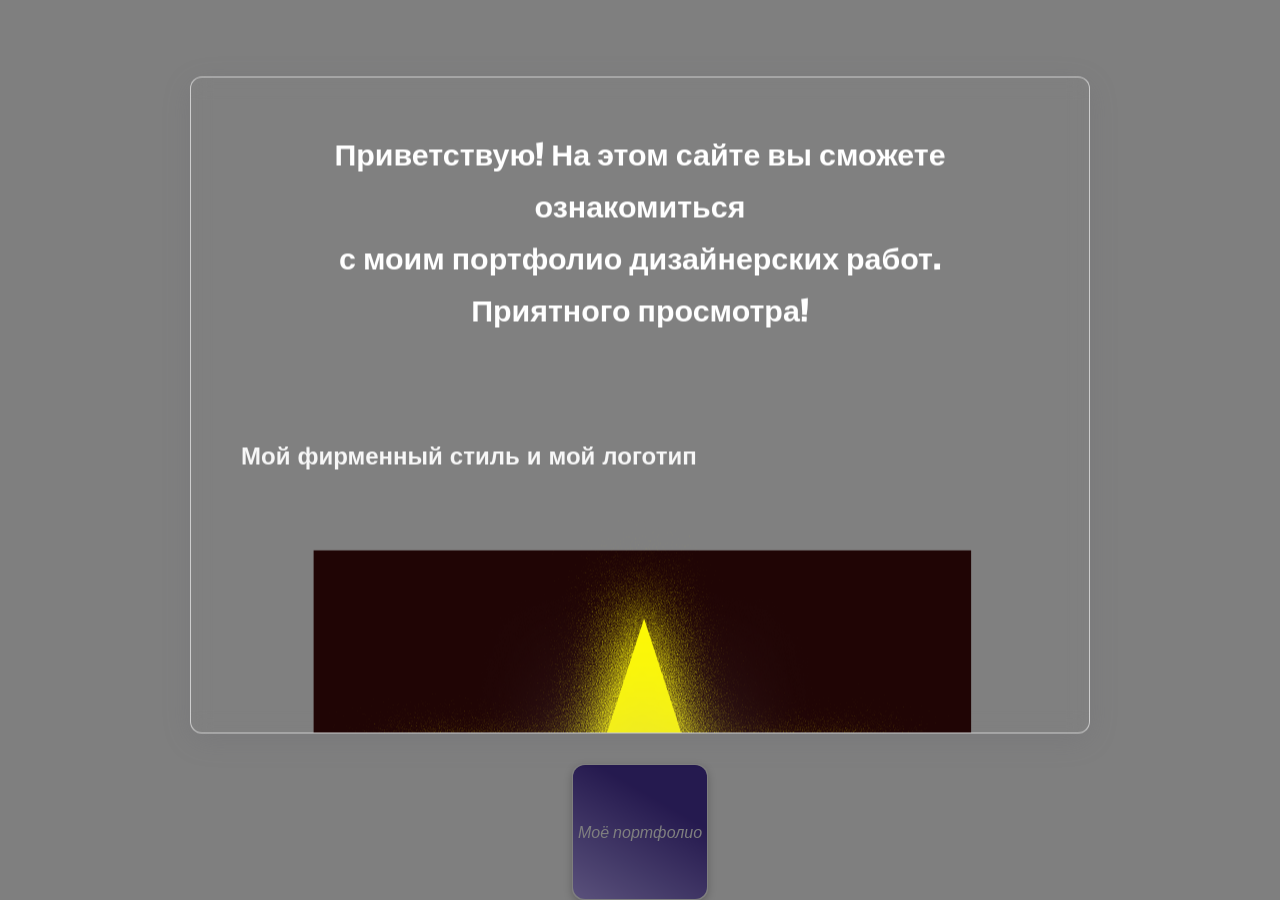
==== commit 4da5218f: "Update index.html" ====
--- a/index.html
+++ b/index.html
@@ -32,121 +32,121 @@
         <div class="container"> <br><h2>Мой фирменный стиль и мой логотип</h2><br>
           <div class="gallery">
            
-            <a href="portfolio/Учебные проекты/Логотип.png" data-caption="Логотип">
-              <img src="portfolio/Учебные проекты/Логотип.png" alt="название 7">
-            </a>
-              <a href="portfolio/Учебные проекты/Фирменный стиль.png" data-caption="Фирменный стиль">
-              <img src="portfolio/Учебные проекты/Фирменный стиль.png" alt="название 7">
+            <a href="Логотип.png" data-caption="Логотип">
+              <img src="Логотип.png" alt="название 7">
+            </a>
+              <a href="Фирменный стиль.png" data-caption="Фирменный стиль">
+              <img src="Фирменный стиль.png" alt="название 7">
             </a>
             </div>
        </div>
   
     <div class="container"><br><h2>Календари</h2><br>
           <div class="gallery">
-            <a href="portfolio/Календари/A4 - 1 2025.jpg" data-caption="Календарь на 2025 год в формате А3. На календаре изображены персонажи из мультфильма 13 карт">
-              <img src="portfolio/Календари/A4 - 1 2025.jpg" alt="Календарь на 2025 год">
-            </a>
-             <a href="portfolio/Календари/photo_2026-02-15_22-11-54.jpg" data-caption="Календарь на 2025 год в формате А5. На календаре изображены персонажи из мультфильма 13 карт">
-              <img src="portfolio/Календари/photo_2026-02-15_22-11-54.jpg" alt="Календарь на 2025 год">
-            </a>
-             <a href="portfolio/Календари/Frame 3.png" data-caption="Календарь на 2026 год в формате А3. На календаре изображены персонажи из мультфильма 13 карт">
-              <img src="portfolio/Календари/Frame 3.png" alt="Календарь на 2026 год">
-            </a>
-            <a href="portfolio/Календари/A5 - 1.png" data-caption="Календарь на 2026 год в формате А5. На календаре изображены персонажи из мультфильма 13 карт">
-              <img src="portfolio/Календари/A5 - 1.png" alt="Календарь на 2026 год">
-            </a>
-           <a href="portfolio/Календари/photo_2026-02-09_16-56-00 2024.jpg" data-caption="Календарь на 2024 год в формате А3. На календаре изображены персонажи из мультфильма 13 карт">
-              <img src="portfolio/Календари/photo_2026-02-09_16-56-00 2024.jpg" alt="Календарь на 2024 год">
-            </a>
-           <a href="portfolio/Календари/Frame 1 2023.png" data-caption="Календарь на 2023 год в формате А3. На календаре изображены персонажи из мультфильма 13 карт">
-              <img src="portfolio/Календари/Frame 1 2023.png" alt="Календарь на 2023 год">
+            <a href="A4 - 1 2025.jpg" data-caption="Календарь на 2025 год в формате А3. На календаре изображены персонажи из мультфильма 13 карт">
+              <img src="A4 - 1 2025.jpg" alt="Календарь на 2025 год">
+            </a>
+             <a href="photo_2026-02-15_22-11-54.jpg" data-caption="Календарь на 2025 год в формате А5. На календаре изображены персонажи из мультфильма 13 карт">
+              <img src="photo_2026-02-15_22-11-54.jpg" alt="Календарь на 2025 год">
+            </a>
+             <a href="Frame 3.png" data-caption="Календарь на 2026 год в формате А3. На календаре изображены персонажи из мультфильма 13 карт">
+              <img src="Frame 3.png" alt="Календарь на 2026 год">
+            </a>
+            <a href="A5 - 1.png" data-caption="Календарь на 2026 год в формате А5. На календаре изображены персонажи из мультфильма 13 карт">
+              <img src="A5 - 1.png" alt="Календарь на 2026 год">
+            </a>
+           <a href="photo_2026-02-09_16-56-00 2024.jpg" data-caption="Календарь на 2024 год в формате А3. На календаре изображены персонажи из мультфильма 13 карт">
+              <img src="photo_2026-02-09_16-56-00 2024.jpg" alt="Календарь на 2024 год">
+            </a>
+           <a href="Frame 1 2023.png" data-caption="Календарь на 2023 год в формате А3. На календаре изображены персонажи из мультфильма 13 карт">
+              <img src="Frame 1 2023.png" alt="Календарь на 2023 год">
             </a>
    </div>
         </div>
         <div class="container"> <br><h2>Приглашения</h2><br>
           <div class="gallery">
            
-            <a href="portfolio/Приглашения/Group 44.png" data-caption="Приглашение на корпоратив">
-              <img src="portfolio//Приглашения/Group 44.png" alt="название 7">
-            </a>
-             <a href="portfolio/Приглашения/Приглашение в дизайн-студию.png" data-caption="Приглашение в дизайн-студию">
-              <img src="portfolio//Приглашения/Приглашение в дизайн-студию.png" alt="название 7">
-            </a>
-           <a href="portfolio/Приглашения/Приглашение на день рождения.png" data-caption="Приглашение на день рождения">
-              <img src="portfolio//Приглашения/Приглашение на день рождения.png" alt="название 7">
+            <a href="Group 44.png" data-caption="Приглашение на корпоратив">
+              <img src="Group 44.png" alt="название 7">
+            </a>
+             <a href="Приглашение в дизайн-студию.png" data-caption="Приглашение в дизайн-студию">
+              <img src="Приглашение в дизайн-студию.png" alt="название 7">
+            </a>
+           <a href="Приглашение на день рождения.png" data-caption="Приглашение на день рождения">
+              <img src="Приглашение на день рождения.png" alt="название 7">
             </a>
             </div>
        </div>
        <div class="container"> <br><h2>Постеры</h2><br>
           <div class="gallery">
            
-            <a href="portfolio/Учебные проекты/Я твой.png" data-caption="">
-              <img src="portfolio/Учебные проекты/Я твой.png" alt="название 7">
-            </a>
-             <a href="portfolio/Учебные проекты/Опыт личных путешествий.png" data-caption="Постер-коллаж с опытом личных путешествий">
-              <img src="portfolio/Учебные проекты/Опыт личных путешествий.png" alt="название 7">
-            </a>
-           <a href="portfolio/Учебные проекты/Карточка товара в виде постера.png" data-caption="Карточка товара в виде постера">
-              <img src="portfolio/Учебные проекты/Карточка товара в виде постера.png" alt="название 7"> 
+            <a href="Я твой.png" data-caption="">
+              <img src="Я твой.png" alt="название 7">
+            </a>
+             <a href="Опыт личных путешествий.png" data-caption="Постер-коллаж с опытом личных путешествий">
+              <img src="Опыт личных путешествий.png" alt="название 7">
+            </a>
+           <a href="Карточка товара в виде постера.png" data-caption="Карточка товара в виде постера">
+              <img src="Карточка товара в виде постера.png" alt="название 7"> 
               </a>
-              <a href="portfolio/Учебные проекты/Group 2902.png" data-caption="Постер">
-              <img src="portfolio/Учебные проекты/Group 2902.png" alt="название 7">
-            </a>
-             <a href="portfolio/Учебные проекты/Типографический постер.png" data-caption="Постер-переписка">
-              <img src="portfolio/Учебные проекты/Типографический постер.png" alt="название 7">
+              <a href="Group 2902.png" data-caption="Постер">
+              <img src="Group 2902.png" alt="название 7">
+            </a>
+             <a href="Типографический постер.png" data-caption="Постер-переписка">
+              <img src="Типографический постер.png" alt="название 7">
             </a>
             <br>
-                <a href="portfolio/Учебные проекты/баухаус-поиграть самый лучший вариант.png" data-caption="Постер-приглашение">
-              <img src="portfolio/Учебные проекты/баухаус-поиграть самый лучший вариант.png" alt="название 7">
-            </a>
-               <a href="portfolio/Учебные проекты/Не бойся критики лучший вариант.png" data-caption="Постер в виде карточки товара для услуг психолога">
-              <img src="portfolio/Учебные проекты/Не бойся критики лучший вариант.png" alt="название 7">
+                <a href="баухаус-поиграть самый лучший вариант.png" data-caption="Постер-приглашение">
+              <img src="баухаус-поиграть самый лучший вариант.png" alt="название 7">
+            </a>
+               <a href="Не бойся критики лучший вариант.png" data-caption="Постер в виде карточки товара для услуг психолога">
+              <img src="Не бойся критики лучший вариант.png" alt="название 7">
                </a>
             </div>
        </div>
   <div class="container"> <br><h2>Принты на одежду</h2><br>
           <div class="gallery">
            
-            <a href="portfolio/Принты на одежду/С котиками.png" data-caption="Принт-паттерн">
-              <img src="portfolio//Принты на одежду/С котиками.png" alt="название 7">
-            </a>
-             <a href="portfolio/Принты на одежду/С кроликом.png" data-caption="Принт с кроликом">
-              <img src="portfolio//Принты на одежду/С кроликом.png" alt="название 7">
-            </a>
-             <a href="portfolio/Принты на одежду/С ромашками.png" data-caption="Принт с ромашками">
-              <img src="portfolio//Принты на одежду/С ромашками.png" alt="название 7">
-            </a>
-              <a href="portfolio/Принты на одежду/С котом.png" data-caption="Принт с котиком">
-              <img src="portfolio//Принты на одежду/С котом.png" alt="название 7">
+            <a href="С котиками.png" data-caption="Принт-паттерн">
+              <img src="С котиками.png" alt="название 7">
+            </a>
+             <a href="С кроликом.png" data-caption="Принт с кроликом">
+              <img src="С кроликом.png" alt="название 7">
+            </a>
+             <a href="С ромашками.png" data-caption="Принт с ромашками">
+              <img src="С ромашками.png" alt="название 7">
+            </a>
+              <a href="С котом.png" data-caption="Принт с котиком">
+              <img src="С котом.png" alt="название 7">
             </a>
             </div>
        </div>
          <div class="container"> <br><h2>Обложки</h2><br>
           <div class="gallery">
            
-            <a href="portfolio/Обложки/Обложка для группы Вк.png" data-caption="Обложка для группы Вк">
-              <img src="portfolio/Обложки/Обложка для группы Вк.png" alt="название 7">
-            </a>
-             <a href="portfolio/Обложки/A5 - 2.png" data-caption="Обложка для тетради">
-              <img src="portfolio/Обложки/A5 - 2.png" alt="название 7">
-            </a>
-             <a href="portfolio/Обложки/A5 - 1.png" data-caption="Обложка для тетради">
-              <img src="portfolio/Обложки/A5 - 1.png" alt="название 7">
-            </a>
-              <a href="portfolio/Обложки/Обложка для книги Игры демонов.png" data-caption="Обложка для книги под названием Игры демонов">
-              <img src="portfolio/Обложки/Обложка для книги Игры демонов.png" alt="название 7">
-            </a>
-               <a href="portfolio/Обложки/Обложка для курса по поиску работы.png" data-caption="Обложка для курса по поиску работы">
-              <img src="portfolio/Обложки/Обложка для курса по поиску работы.png" alt="название 7">
-            </a>
-                 <a href="portfolio/Обложки/Обложка для канала про отзывы.png" data-caption="Обложка для телеграм-канала про отзывы">
-              <img src="portfolio/Обложки/Обложка для канала про отзывы.png" alt="название 7">
-            </a>
-             <a href="portfolio/Обложки/Обложка для телеграм канала.png" data-caption="Обложка для телеграм-канала">
+            <a href="Обложка для группы Вк.png" data-caption="Обложка для группы Вк">
+              <img src="Обложка для группы Вк.png" alt="название 7">
+            </a>
+             <a href="A5 - 2.png" data-caption="Обложка для тетради">
+              <img src="A5 - 2.png" alt="название 7">
+            </a>
+             <a href="A5 - 1.png" data-caption="Обложка для тетради">
+              <img src="A5 - 1.png" alt="название 7">
+            </a>
+              <a href="Обложка для книги Игры демонов.png" data-caption="Обложка для книги под названием Игры демонов">
+              <img src="Обложка для книги Игры демонов.png" alt="название 7">
+            </a>
+               <a href="Обложка для курса по поиску работы.png" data-caption="Обложка для курса по поиску работы">
+              <img src="Обложка для курса по поиску работы.png" alt="название 7">
+            </a>
+                 <a href="Обложка для канала про отзывы.png" data-caption="Обложка для телеграм-канала про отзывы">
+              <img src="Обложка для канала про отзывы.png" alt="название 7">
+            </a>
+             <a href="Обложка для телеграм канала.png" data-caption="Обложка для телеграм-канала">
               <img src="portfolio/Обложки/Обложка для телеграм канала.png" alt="название 7">
             </a>
-              <a href="portfolio/Обложки/Обложка для курса по мемологии.png" data-caption="Обложка для курса">
-              <img src="portfolio/Обложки/Обложка для курса по мемологии.png" alt="название 7">
+              <a href="Обложка для курса по мемологии.png" data-caption="Обложка для курса">
+              <img src="Обложка для курса по мемологии.png" alt="название 7">
             </a>
             </a>
            <h3>Часть работ в портфолио я создавала для публикаций<a href="https://www.9111.ru/my/#anketaTitles" target="_blank">здесь</a>и<a href="https://dzen.ru/id/5e34674ed08df4334dde17fd?utm_referrer=yandex.ru" >здесь</a></h3>
@@ -155,98 +155,82 @@
           <div class="container"><br> <h2>Коллажи</h2><br>
           <div class="gallery">
            
-            <a href="portfolio/Коллажи/Дельфинарий и боулинг.png" data-caption="Дельфинарий и боулинг в городе Кисловодск">
-              <img src="portfolio/Коллажи/Дельфинарий и боулинг.png" alt="название 7">
-            </a>
-             <a href="portfolio/Коллажи/Как менялась кофейня Max Coffee.png" data-caption="Как менялась кофейня Max Coffee">
-              <img src="portfolio/Коллажи/Как менялась кофейня Max Coffee.png" alt="название 7">
-            </a>
-             <a href="portfolio/Коллажи/Ессентуки.png" data-caption="Лучшие развлекательные локации в городе Ессентуки">
-              <img src="portfolio/Коллажи/Ессентуки.png" alt="название 7">
-            </a>
-              <a href="portfolio/Коллажи/Пятигорск.png" data-caption="Лучшие развлекательные локации в городе Пятигорск, часть 1">
-              <img src="portfolio/Коллажи/Пятигорск.png" alt="название 7">
-            </a>
-              <a href="portfolio/Коллажи/Развлекательные заведения в Пятигорске.png" data-caption="Лучшие развлекательные локации в городе Пятигорск, часть 2">
-              <img src="portfolio/Коллажи/Развлекательные заведения в Пятигорске.png" alt="название 7">
-            </a>
-               <a href="portfolio/Коллажи/Цирк и музей космонавтики.png" data-caption="Цирк и музей космонавтики в городе Кисловодск">
-              <img src="portfolio/Коллажи/Цирк и музей космонавтики.png" alt="название 7">
-            </a>
-                 <a href="portfolio/Коллажи/Шахматы и Вершина.png" data-caption="Шахматная доска и ТРЦ Вершина в городе Минеральные Воды">
-              <img src="portfolio/Коллажи/Шахматы и Вершина.png" alt="название 7">
-            </a>
-             <a href="portfolio/Коллажи/Новопятигорское озеро и Галерея.png" data-caption="Новопятигорское озеро и ТРЦ Галерея в городе Пятигорск">
-              <img src="portfolio/Коллажи/Новопятигорское озеро и Галерея.png" alt="название 7">
-            </a>
-              <a href="portfolio/Коллажи/КМВ.png" data-caption="Лучшие развлекательные заведения в регионе КМВ">
-              <img src="portfolio/Коллажи/КМВ.png" alt="название 7">
-            </a>
-               <a href="portfolio/Коллажи/Любимые работы в портфолио.png" data-caption="Мои самые любимые работы в портфолио">
-              <img src="portfolio/Коллажи/Любимые работы в портфолио.png" alt="название 7">
-            </a>
-              <a href="portfolio/Учебные проекты/Для сайта/Group 11 (1).png" data-caption="Поздравление с днём Победы">
-              <img src="portfolio/Учебные проекты/Для сайта/Group 11 (1).png" alt="название 7">
+            <a href="Дельфинарий и боулинг.png" data-caption="Дельфинарий и боулинг в городе Кисловодск">
+              <img src="Дельфинарий и боулинг.png" alt="название 7">
+            </a>
+             <a href="Как менялась кофейня Max Coffee.png" data-caption="Как менялась кофейня Max Coffee">
+              <img src="Как менялась кофейня Max Coffee.png" alt="название 7">
+            </a>
+             <a href="Ессентуки.png" data-caption="Лучшие развлекательные локации в городе Ессентуки">
+              <img src="Ессентуки.png" alt="название 7">
+            </a>
+              <a href="Пятигорск.png" data-caption="Лучшие развлекательные локации в городе Пятигорск, часть 1">
+              <img src="Пятигорск.png" alt="название 7">
+            </a>
+              <a href="Развлекательные заведения в Пятигорске.png" data-caption="Лучшие развлекательные локации в городе Пятигорск, часть 2">
+              <img src="Развлекательные заведения в Пятигорске.png" alt="название 7">
+            </a>
+               <a href="Цирк и музей космонавтики.png" data-caption="Цирк и музей космонавтики в городе Кисловодск">
+              <img src="Цирк и музей космонавтики.png" alt="название 7">
+            </a>
+                 <a href="Шахматы и Вершина.png" data-caption="Шахматная доска и ТРЦ Вершина в городе Минеральные Воды">
+              <img src="Шахматы и Вершина.png" alt="название 7">
+            </a>
+             <a href="Новопятигорское озеро и Галерея.png" data-caption="Новопятигорское озеро и ТРЦ Галерея в городе Пятигорск">
+              <img src="Новопятигорское озеро и Галерея.png" alt="название 7">
+            </a>
+              <a href="КМВ.png" data-caption="Лучшие развлекательные заведения в регионе КМВ">
+              <img src="КМВ.png" alt="название 7">
+            </a>
+               <a href="Любимые работы в портфолио.png" data-caption="Мои самые любимые работы в портфолио">
+              <img src="Любимые работы в портфолио.png" alt="название 7">
+            </a>
+              <a href="Group 11 (1).png" data-caption="Поздравление с днём Победы">
+              <img src="Group 11 (1).png" alt="название 7">
             </a>
             </div>
        </div>
            <div class="container"> <br><h2>Карточки товаров</h2><br>
           <div class="gallery">
            
-            <a href="portfolio/Карточки товаров/Карточка свечей на любовь вертикальная.png" data-caption="Карточка товара свечки для привлечения любви">
-              <img src="portfolio/Карточки товаров/Карточка свечей на любовь вертикальная.png" alt="название 7">
-            </a>
-              <a href="portfolio/Карточки товаров/Карточка свечей на любовь.png" data-caption="Карточка товара свечки для привлечения любви в другом дизайне">
-              <img src="portfolio/Карточки товаров/Карточка свечей на любовь.png" alt="название 7">
+            <a href="Карточка свечей на любовь вертикальная.png" data-caption="Карточка товара свечки для привлечения любви">
+              <img src="Карточка свечей на любовь вертикальная.png" alt="название 7">
+            </a>
+              <a href="Карточка свечей на любовь.png" data-caption="Карточка товара свечки для привлечения любви в другом дизайне">
+              <img src="Карточка свечей на любовь.png" alt="название 7">
             </a>
             </div>
        </div>
        <div class="container"> <br><h2>Визитки</h2><br>
           <div class="gallery">
            
-            <a href="portfolio/Визитки/Group 10 (1).png" data-caption="Визитка для психолога">
-              <img src="portfolio/Визитки/Group 10 (1).png" alt="название 7">
-            </a>
-             <a href="portfolio/Визитки/Ваша проблема моё решение.png" data-caption="Визитка для психолога с другим дизайном">
-              <img src="portfolio/Визитки/Ваша проблема моё решение.png" alt="название 7">
-            </a>
-             <a href="portfolio/Визитки/Оригинальный дизайн.png" data-caption="Визитка для дизайнера(для меня)">
-              <img src="portfolio/Визитки/Оригинальный дизайн.png" alt="название 7">
-            </a>
-            <a href="portfolio/Визитки/Решение всех проблем с помощью психотерапии.png" data-caption="Визитка для психотерапевта">
-              <img src="portfolio/Визитки/Решение всех проблем с помощью психотерапии.png" alt="название 7">
-            </a>
-              <a href="portfolio/Визитки/Ваши желания и Ваш успех.png" data-caption="Визитка для создателя сайтов(для меня)">
-              <img src="portfolio/Визитки/Ваши желания и Ваш успех.png" alt="название 7">
-            </a>
-               <a href="portfolio/Визитки/Создание хорошего настроения и успеха для продвижения.png" data-caption="Визитка для создателя сайтов(для меня) в другом варианте">
-              <img src="portfolio/Визитки/Создание хорошего настроения и успеха для продвижения.png" alt="название 7">
-            </a>
-                 <a href="portfolio/Визитки/Создание хорошего настроения визитка с черепахой.png" data-caption="Визитка для дизайнера(для меня) в другом варианте">
-              <img src="portfolio/Визитки/Создание хорошего настроения визитка с черепахой.png" alt="название 7">
+            <a href="Group 10 (1).png" data-caption="Визитка для психолога">
+              <img src="Group 10 (1).png" alt="название 7">
+            </a>
+             <a href="Ваша проблема моё решение.png" data-caption="Визитка для психолога с другим дизайном">
+              <img src="Ваша проблема моё решение.png" alt="название 7">
+            </a>
+             <a href="Оригинальный дизайн.png" data-caption="Визитка для дизайнера(для меня)">
+              <img src="Оригинальный дизайн.png" alt="название 7">
+            </a>
+            <a href="Решение всех проблем с помощью психотерапии.png" data-caption="Визитка для психотерапевта">
+              <img src="Решение всех проблем с помощью психотерапии.png" alt="название 7">
+            </a>
+              <a href="Ваши желания и Ваш успех.png" data-caption="Визитка для создателя сайтов(для меня)">
+              <img src="Ваши желания и Ваш успех.png" alt="название 7">
+            </a>
+               <a href="Создание хорошего настроения и успеха для продвижения.png" data-caption="Визитка для создателя сайтов(для меня) в другом варианте">
+              <img src="Создание хорошего настроения и успеха для продвижения.png" alt="название 7">
+            </a>
+                 <a href="Создание хорошего настроения визитка с черепахой.png" data-caption="Визитка для дизайнера(для меня) в другом варианте">
+              <img src="Создание хорошего настроения визитка с черепахой.png" alt="название 7">
             </a>
             </div>
        </div>
         <div class="container"> <br><h2>Колода Таро с персонажами из мультфильма "13 карт"</h2><br>
           <div class="gallery">
-<!--            
-            <a href="portfolio/Колода 13 карт/Кубки.png" data-caption="Масть Кубки">
-              <img src="portfolio/Колода 13 карт/Кубки.png" alt="название 7">
-            </a>
-             <a href="portfolio/Колода 13 карт/Пентакли.png" data-caption="Масть Пентакли">
-              <img src="portfolio/Колода 13 карт/Пентакли.png" alt="название 7">
-            </a>
-             <a href="portfolio/Колода 13 карт/Мечи.png" data-caption="Масть Мечи">
-              <img src="portfolio/Колода 13 карт/Мечи.png" alt="название 7">
-            </a>
-            <a href="portfolio/Колода 13 карт/Жезлы.png" data-caption="Визитка для психотерапевта">
-              <img src="portfolio/Колода 13 карт/Жезлы.png" alt="название 7">
-            </a>
-              <a href="portfolio/Колода 13 карт/Придворные арканы.png" data-caption="Придворные арканы">
-              <img src="portfolio/Колода 13 карт/Придворные арканы.png" alt="название 7">
-            </a> -->
-               <a href="portfolio/Колода 13 карт/Старшие арканы и рыцари.png" data-caption="Старшие арканы и рыцари">
-              <img src="portfolio/Колода 13 карт/Старшие арканы и рыцари.png" alt="название 7">
+               <a href="Старшие арканы и рыцари.png" data-caption="Старшие арканы и рыцари">
+              <img src="Старшие арканы и рыцари.png" alt="название 7">
             </a>
                 
             </div>
@@ -254,35 +238,35 @@
          <div class="container"> <br><h2>Обработка фотографий с различными эффектами</h2><br>
           <div class="gallery">
            
-            <a href="portfolio/До После/Group 21.png" data-caption="Смена освещения на изображении">
-              <img src="portfolio/До После/Group 21.png" alt="название 7">
-            </a>
-             <a href="portfolio/До После/Group 22.png" data-caption="Здесь я сделала изображение ярче">
-              <img src="portfolio/До После/Group 22.png" alt="название 7">
-            </a>
-             <a href="portfolio/До После/Group 42.png" data-caption="Здесь меня заказчик попросил разместить теплоход на горе Эльбрус">
-              <img src="portfolio/До После/Group 42.png" alt="название 7">
-            </a>
-            <a href="portfolio/До После/Group 43.png" data-caption="Здесь был применён эффект удаления фона">
-              <img src="portfolio/До После/Group 43.png" alt="название 7">
-            </a>
-              <a href="portfolio/Открытки/С удалением фона до этого/Около новогодней ёлки.png" data-caption="Новогодняя открытка. До этого был удалён фон.">
-              <img src="portfolio/Открытки/С удалением фона до этого/Около новогодней ёлки.png" alt="название 7">
-            </a>
-            <a href="portfolio/Открытки/С удалением фона до этого/Group 16.png" data-caption="Здесь был применён эффект удаления фона">
-              <img src="portfolio/Открытки/С удалением фона до этого/Group 16.png" alt="название 7">
-            </a>
-             <a href="portfolio/Открытки/С удалением фона до этого/Group 17.png" data-caption="Здесь был применён эффект удаления фона">
-              <img src="portfolio/Открытки/С удалением фона до этого/Group 17.png" alt="название 7">
-            </a>
-              <a href="portfolio/Открытки/С удалением фона до этого/Group 18.png" data-caption="Здесь был применён эффект удаления фона">
-              <img src="portfolio/Открытки/С удалением фона до этого/Group 18.png" alt="название 7">
-            </a>
-             <a href="portfolio/Открытки/С удалением фона до этого/Group 19.png" data-caption="Здесь был применён эффект удаления фона">
-              <img src="portfolio/Открытки/С удалением фона до этого/Group 19.png" alt="название 7">
-            </a>
-             <a href="portfolio/Открытки/С удалением фона до этого/Group 45 (1).png" data-caption="Навеяло вдохновение создать такую работу, когда на месте Ессентукского озера проводились строительные работы">
-              <img src="portfolio/Открытки/С удалением фона до этого/Group 45 (1).png" alt="название 7">
+            <a href="Group 21.png" data-caption="Смена освещения на изображении">
+              <img src="Group 21.png" alt="название 7">
+            </a>
+             <a href="Group 22.png" data-caption="Здесь я сделала изображение ярче">
+              <img src="Group 22.png" alt="название 7">
+            </a>
+             <a href="Group 42.png" data-caption="Здесь меня заказчик попросил разместить теплоход на горе Эльбрус">
+              <img src="Group 42.png" alt="название 7">
+            </a>
+            <a href="Group 43.png" data-caption="Здесь был применён эффект удаления фона">
+              <img src="Group 43.png" alt="название 7">
+            </a>
+              <a href="Около новогодней ёлки.png" data-caption="Новогодняя открытка. До этого был удалён фон.">
+              <img src="Около новогодней ёлки.png" alt="название 7">
+            </a>
+            <a href="Group 16.png" data-caption="Здесь был применён эффект удаления фона">
+              <img src="Group 16.png" alt="название 7">
+            </a>
+             <a href="Group 17.png" data-caption="Здесь был применён эффект удаления фона">
+              <img src="Group 17.png" alt="название 7">
+            </a>
+              <a href="Group 18.png" data-caption="Здесь был применён эффект удаления фона">
+              <img src="Group 18.png" alt="название 7">
+            </a>
+             <a href="Group 19.png" data-caption="Здесь был применён эффект удаления фона">
+              <img src="Group 19.png" alt="название 7">
+            </a>
+             <a href="С удалением фона до этого/Group 45 (1).png" data-caption="Навеяло вдохновение создать такую работу, когда на месте Ессентукского озера проводились строительные работы">
+              <img src="С удалением фона до этого/Group 45 (1).png" alt="название 7">
             </a>
             
             </div>
@@ -290,712 +274,80 @@
         <div class="container"> <br><h2>Инфографика</h2><br>
           <div class="gallery">
            
-            <a href="portfolio/ТЗ-шки/Group 138 инфографика.png" data-caption="Карточка товара свечки для привлечения любви">
-              <img src="portfolio/ТЗ-шки/Group 138 инфографика.png" alt="название 7">
-            </a>
-              <a href="portfolio/ТЗ-шки/Group 1 реклама кофты.png" data-caption="Карточка товара свечки для привлечения любви в другом дизайне">
-              <img src="portfolio/ТЗ-шки/Group 1 реклама кофты.png" alt="название 7">
+            <a href="Group 138 инфографика.png" data-caption="Карточка товара свечки для привлечения любви">
+              <img src="Group 138 инфографика.png" alt="название 7">
+            </a>
+              <a href="Group 1 реклама кофты.png" data-caption="Карточка товара свечки для привлечения любви в другом дизайне">
+              <img src="Group 1 реклама кофты.png" alt="название 7">
             </a>
             </div>
        </div>
         <div class="container"> <br><h2>Открытки</h2><br>
           <div class="gallery">
            
-            <a href="portfolio/Открытки/Поздравление с днём матери.png" data-caption="Поздравление с днём Матери для моей мамулечки">
-              <img src="portfolio/Открытки/Поздравление с днём матери.png" alt="название 7">
-            </a>
-               <a href="portfolio/Открытки/С днём матери.png" data-caption="Поздравление с днём Матери для моей мамулечки">
-              <img src="portfolio/Открытки/С днём матери.png" alt="название 7">
-            </a>
-             <a href="portfolio/Открытки/С днём психолога.png" data-caption="Поздравление с днём психолога">
-              <img src="portfolio/Открытки/С днём психолога.png" alt="название 7">
-            </a>
-            <a href="portfolio/Открытки/С днём медработника.png" data-caption="Поздравление с днём медработника для стоматолога">
-              <img src="portfolio/Открытки/С днём медработника.png" alt="название 7">
-            </a>
-              <a href="portfolio/Открытки/С днём учителя.png" data-caption="Поздравление с днём учителя">
-              <img src="portfolio/Открытки/С днём учителя.png" alt="название 7">
+            <a href="Поздравление с днём матери.png" data-caption="Поздравление с днём Матери для моей мамулечки">
+              <img src="Поздравление с днём матери.png" alt="название 7">
+            </a>
+               <a href="С днём матери.png" data-caption="Поздравление с днём Матери для моей мамулечки">
+              <img src="С днём матери.png" alt="название 7">
+            </a>
+             <a href="С днём психолога.png" data-caption="Поздравление с днём психолога">
+              <img src="С днём психолога.png" alt="название 7">
+            </a>
+            <a href="С днём медработника.png" data-caption="Поздравление с днём медработника для стоматолога">
+              <img src="С днём медработника.png" alt="название 7">
+            </a>
+              <a href="С днём учителя.png" data-caption="Поздравление с днём учителя">
+              <img src="С днём учителя.png" alt="название 7">
             </a>   
-            <a href="portfolio/ТЗ-шки/Group 8 ЮгСтройИнвест.png" data-caption="Поздравление с 8 марта">
-              <img src="portfolio/ТЗ-шки/Group 8 ЮгСтройИнвест.png" alt="название 7">
-            </a>
-               <a href="portfolio/ТЗ-шки/A5 - 1 ЮгСтройИнвест.png" data-caption="Поздравление с днём Победы">
-              <img src="portfolio/ТЗ-шки/A5 - 1 ЮгСтройИнвест.png" alt="название 7">
+            <a href="Group 8 ЮгСтройИнвест.png" data-caption="Поздравление с 8 марта">
+              <img src="Group 8 ЮгСтройИнвест.png" alt="название 7">
+            </a>
+               <a href="A5 - 1 ЮгСтройИнвест.png" data-caption="Поздравление с днём Победы">
+              <img src="A5 - 1 ЮгСтройИнвест.png" alt="название 7">
             </a>
             </div>
        </div>
         <div class="container"> <br><h2>Учебные проекты</h2><br>
           <div class="gallery">
            
-            <a href="portfolio/Учебные проекты/Для сайта/Frame 1 (2) мудборд.png" data-caption="Мудборд(доска настроения)">
-              <img src="portfolio/Учебные проекты/Для сайта/Frame 1 (2) мудборд.png" alt="название 7">
-            </a>
-               <a href="portfolio/Учебные проекты/Для сайта/Screen1 (1).png" data-caption="Поздравление с днём Матери для моей мамулечки">
-              <img src="portfolio/Учебные проекты/Для сайта/Screen1 (1).png" alt="название 7">
-            </a>
-             <a href="portfolio/Учебные проекты/Для сайта/Screen1 (2).png" data-caption="Поздравление с днём психолога">
-              <img src="portfolio/Учебные проекты/Для сайта/Screen1 (2).png" alt="название 7">
-            </a>
-            <a href="portfolio/Учебные проекты/Для сайта/Screen1.png" data-caption="Поздравление с днём медработника для стоматолога">
-              <img src="portfolio/Учебные проекты/Для сайта/Screen1.png" alt="название 7">
-            </a>
-              <a href="portfolio/Учебные проекты/Для сайта/Frame 13.png" data-caption="Поздравление с днём учителя">
-              <img src="portfolio/Учебные проекты/Для сайта/Frame 13.png" alt="название 7">
+            <a href="Frame 1 (2) мудборд.png" data-caption="Мудборд(доска настроения)">
+              <img src="Frame 1 (2) мудборд.png" alt="название 7">
+            </a>
+               <a href="Screen1 (1).png" data-caption="Поздравление с днём Матери для моей мамулечки">
+              <img src="Screen1 (1).png" alt="название 7">
+            </a>
+             <a href="Screen1 (2).png" data-caption="Поздравление с днём психолога">
+              <img src="Screen1 (2).png" alt="название 7">
+            </a>
+            <a href="Screen1.png" data-caption="Поздравление с днём медработника для стоматолога">
+              <img src="Screen1.png" alt="название 7">
+            </a>
+              <a href="Frame 13.png" data-caption="Поздравление с днём учителя">
+              <img src="Frame 13.png" alt="название 7">
             </a>   
-            <a href="portfolio/Учебные проекты/Для сайта/Frame 5.png" data-caption="Поздравление с 8 марта">
-              <img src="portfolio/Учебные проекты/Для сайта/Frame 5.png" alt="название 7">
-            </a>
-               <a href="portfolio/Учебные проекты/Для сайта/MacBook Pro 16_ - 2 (1).png" data-caption="Поздравление с днём Победы">
-              <img src="portfolio/Учебные проекты/Для сайта/MacBook Pro 16_ - 2 (1).png" alt="название 7">
-            </a>
-              <a href="portfolio/Учебные проекты/Для сайта/Frame 14 (1).png" data-caption="Поздравление с днём Победы">
-              <img src="portfolio/Учебные проекты/Для сайта/Frame 14 (1).png" alt="название 7">
-            </a>
-              <a href="portfolio/Учебные проекты/Для сайта/Frame 1 (2).png" data-caption="Поздравление с днём Победы">
-              <img src="portfolio/Учебные проекты/Для сайта/Frame 1 (2).png" alt="название 7">
-            </a>
-              <a href="portfolio/Учебные проекты/Для сайта/Frame 14 (1).png" data-caption="Поздравление с днём Победы">
-              <img src="portfolio/Учебные проекты/Для сайта/Frame 14 (1).png" alt="название 7">
+            <a href="Frame 5.png" data-caption="Поздравление с 8 марта">
+              <img src="Frame 5.png" alt="название 7">
+            </a>
+               <a href="MacBook Pro 16_ - 2 (1).png" data-caption="Поздравление с днём Победы">
+              <img src="MacBook Pro 16_ - 2 (1).png" alt="название 7">
+            </a>
+              <a href="Frame 14 (1).png" data-caption="Поздравление с днём Победы">
+              <img src="Frame 14 (1).png" alt="название 7">
+            </a>
+              <a href="Frame 1 (2).png" data-caption="Поздравление с днём Победы">
+              <img src="Frame 1 (2).png" alt="название 7">
+            </a>
+              <a href="Frame 14 (1).png" data-caption="Поздравление с днём Победы">
+              <img src="Frame 14 (1).png" alt="название 7">
             </a>
             </div>
        </div>
       </div>
     </div>
   </div>
-            <!-- <div class="all-projects">
+
             
-              </div>
-              <h2>Календарь на 2023 год с персонажами "13 карт"</h2>
-              <h3>Чтобы узнать подробности, наведите курсор на фотографию, потом нажмите на всплывающую кнопку "Подробнее"</h3>
-              <br>
-              <br>
-              <div class="project-box">
-                <img
-                  src="Frame 1 (4).png"
-                  alt="" />
-                 
-              </div>
-              <br>
-              <br>
-              <h2>Электронный календарь с персонажами "13 карт"</h2>
-              <h3>Чтобы узнать подробности, наведите курсор на фотографию, потом нажмите на всплывающую кнопку "Подробнее"</h3>
-              <br>
-              <br>
-              <div class="project-box">
-                <img
-                  src="2024-08-01_13-45-25.png"
-                  alt="" />
-                  <div class="overlay">
-                    <button class="more-btn">
-                      <a href="https://anlian13.github.io/electronic_calendar/"><p>Подробнее</p></a>
-                    </button>
-                    </div>
-              </div>
-              <br>
-              <br>
-              <h2>Курсор с персонажем "13 карт"</h2>
-              <h3>Чтобы узнать подробности, наведите курсор на фотографию, потом нажмите на всплывающую кнопку "Подробнее"</h3>
-              <br>
-              <br>
-              <div class="project-box">
-                <img
-                  src="IMG_20240710_163838_668.jpg"
-                  alt="" />
-                  <div class="overlay">
-                    <button class="more-btn">
-                      <a href="https://anlian13.github.io/original_cursor/"><p>Подробнее</p></a>
-                    </button>
-                    </div>
-              </div>
-              <br>
-              <br>
-              <br>
-              <br>
-              <h2>Сайт подарок "Ты как мультперсонаж"</h2>
-              <h3>Чтобы узнать подробности, наведите курсор на фотографию, потом нажмите на всплывающую кнопку "Подробнее"</h3>
-              <br>
-              <br>
-              <div class="project-box">
-                <img
-                  src="Screenshot_20240106-.png"
-                  alt="" />
-                  <div class="overlay">
-                    <button class="more-btn">
-                      <a href="https://anlian13.github.io/present/"><p>Подробнее</p></a>
-                    </button>
-                    </div>
-              </div>
-              <br>
-              <br>
-              <h2>Обложки для тетрадей с персонажами "13 карт"</h2>
-              <h3>Чтобы узнать подробности, наведите курсор на фотографию, потом нажмите на всплывающую кнопку "Подробнее"</h3>
-              <br>
-              <br>
-              <div class="project-box">
-                <img
-                  src="IMG_20240221_100818_980.jpg"
-                  alt="" />
-           
-                  <div class="overlay">
-                    <button class="more-btn">
-                      <a href="http://makinganorder.tilda.ws/page42605356.html"><p>Подробнее</p></a>
-                    </button>
-                    </div>
-                </div>
-                <br>
-                <br>
-                <h2>Обложки для ежедневника с персонажами "13 карт"</h2>
-                <h3>Чтобы узнать подробности, наведите курсор на фотографию, потом нажмите на всплывающую кнопку "Подробнее"</h3>
-                <br>
-                <br>
-                <div class="project-box">
-                  <img
-                    src="IMG_20240729_151809_407.jpg"
-                    alt="" />
-             
-                    <div class="overlay">
-                      <button class="more-btn">
-                        <a href="http://makinganorder.tilda.ws/page42605356.html"><p>Подробнее</p></a>
-                      </button>
-                      </div>
-                  </div>
-                  <br>
-                  <br>
-                  <h2>Крестики нолики с другими символами</h2>
-                  <h3>Чтобы узнать подробности, наведите курсор на фотографию, потом нажмите на всплывающую кнопку "Подробнее"</h3>
-                  <br>
-                  <br>
-                  <div class="project-box">
-                    <img
-                      src="2024-01-07_22-37-55.png"
-                      alt="" />
-               
-                      <div class="overlay">
-                        <button class="more-btn">
-                          <a href="https://anlian13.github.io/x_0/"><p>Подробнее</p></a>
-                        </button>
-                        </div>
-                    </div>
-                  <br>
-                  <br>
-                <h2>Колода Таро с персонажами "13 карт"</h2>
-                <h3>Чтобы узнать подробности, наведите курсор на фотографию, потом нажмите на всплывающую кнопку "Подробнее"</h3>
-                <br>
-                <br>
-                  <div class="project-box">
-                    <img
-                      src="Group 83 (1).png"
-                      alt="" />
-                      <div class="overlay">
-                        <button class="more-btn">
-                          <a href="https://anlian13.github.io/coloda-/"><p>Подробнее</p></a>
-                        </button>
-                        </div>
-                    </div>
-                    <br>
-                <br>
-                    <h2>Игра в жанре "Три в ряд" с персонажами "13 карт"</h2>
-                    <h3>Чтобы узнать подробности, наведите курсор на фотографию, потом нажмите на всплывающую кнопку "Подробнее"</h3>
-                    <br>
-                <br>
-                <div class="project-box">
-                  <img
-                    src="11zon_cropped (55).png"
-                    alt="" />
-                    <div class="overlay">
-                      <button class="more-btn">
-                        <a href="https://anlian13.github.io/Three_in_a_row/"><p>Подробнее</p></a>
-                      </button>
-                      </div>
-                  </div>
-                  <br>
-                <br>
-                  <h2>Стикеры с персонажами "13 карт"</h2>
-                  <h3>Чтобы узнать подробности, наведите курсор на фотографию, потом нажмите на всплывающую кнопку "Подробнее"</h3>
-                  <br>
-                  <br>
-                      <div class="project-box">
-                        <img
-                          src="11zon_cropped - 2024-07-05T184543.316.png"
-                          alt="" />
-                          <div class="overlay">
-                            <button class="more-btn">
-                              <a href="http://makinganorder.tilda.ws/page51658133.html"><p>Подробнее</p></a>
-                            </button>
-                            </div>
-                        </div>
-                        <br>
-                        <br>
-                          <h2>Игра "Найди пару" с персонажами "13 карт</h2>
-                          <h3>Чтобы узнать подробности, наведите курсор на фотографию, потом нажмите на всплывающую кнопку "Подробнее"</h3>
-                          <br>
-                          <br>
-                          <div class="project-box">
-                      <img
-                        src="11zon_cropped (49).png"
-                        alt="" />
-                        <div class="overlay">
-                          <button class="more-btn">
-                            <a href="https://anlian13.github.io/game_carts/"><p>Подробнее</p></a>
-                          </button>
-                          </div>
-                        
-                      </div>
-                      <br>
-                      <br>
-                        <h2>Разноцветное выделение текста</h2>
-                        <h3>Чтобы узнать подробности, наведите курсор на фотографию, потом нажмите на всплывающую кнопку "Подробнее"</h3>
-                        <br>
-                        <br>
-                        <div class="project-box">
-                    <img
-                      src="11zon_cropped (50).png"
-                      alt="" />
-                      <div class="overlay">
-                        <button class="more-btn">
-                          <a href="https://anlian13.github.io/Multi-colored_text_selection/"><p>Подробнее</p></a>
-                        </button>
-                        </div>
-                    </div>
-                    <br>
-                    <br>
-                      <h2>Коллаж</h2>
-                      <h3>Чтобы узнать подробности, наведите курсор на фотографию, потом нажмите на всплывающую кнопку "Подробнее"</h3>
-                      <br>
-                      <br>
-                      <div class="project-box">
-                  <img
-                    src="Group 6 (1).png"
-                    alt="" />
-                    <div class="overlay">
-                      <button class="more-btn">
-                        <a href="http://makinganorder.tilda.ws/page51237717.html"><p>Подробнее</p></a>
-                      </button>
-                      </div>
-                    
-                  </div>
-                  <br>
-                  <br>
-                    <h2>Удаление фона</h2>
-                    <h3>Чтобы узнать подробности, наведите курсор на фотографию, потом нажмите на всплывающую кнопку "Подробнее"</h3>
-                    <br>
-                    <br>
-                    <div class="project-box">
-                <img
-                  src="collage (7).png"
-                  alt="" />
-                  <div class="overlay">
-                    <button class="more-btn">
-                      <a href="http://makinganorder.tilda.ws/page47646707.html"><p>Подробнее</p></a>
-                    </button>
-                    </div>
-                </div>
-                <br>
-                <br>
-                  <h2>Приглашения</h2>
-                  <h3>Чтобы узнать подробности, наведите курсор на фотографию, потом нажмите на всплывающую кнопку "Подробнее"</h3>
-                  <br>
-                  <br>
-                  <div class="project-box">
-              <img
-                src="2024-07-08_20-24-27.png"
-                alt="" />
-                <div class="overlay">
-                  <button class="more-btn">
-                    <a href="http://makinganorder.tilda.ws/page51768593.html"><p>Подробнее</p></a>
-                  </button>
-                  </div>
-              </div>
-              <br>
-              <br>
-
-              <br>
-              <br>
-                <h2>Филворд</h2>
-                <h3>Чтобы узнать подробности, наведите курсор на фотографию, потом нажмите на всплывающую кнопку "Подробнее"</h3>
-                <br>
-                <br>
-                <div class="project-box">
-            <img
-              src="2024-01-13_13-32-31.png"
-              alt="" />
-              <div class="overlay">
-                <button class="more-btn">
-                  <a href="https://anlian13.github.io/filword/"><p>Подробнее</p></a>
-                </button>
-                </div>
-            </div>
-            <br>
-            <br>
-
-            <h2>Электронные чётки</h2>
-            <h3>Чтобы узнать подробности, наведите курсор на фотографию, потом нажмите на всплывающую кнопку "Подробнее"</h3>
-            <br>
-            <br>
-            <div class="project-box">
-        <img
-          src="2024-08-01_20-07-41.png"
-          alt="" />
-          <div class="overlay">
-            <button class="more-btn">
-              <a href="https://anlian13.github.io/electronic_rosary_beads/"><p>Подробнее</p></a>
-            </button>
-            </div>
-        </div>
-        <br>
-        <br>
-
-        <h2>Кубический слайдер</h2>
-        <h3>Чтобы узнать подробности, наведите курсор на фотографию, потом нажмите на всплывающую кнопку "Подробнее"</h3>
-        <br>
-        <br>
-        <div class="project-box">
-    <img
-      src="2024-01-14_17-15-58.png"
-      alt="" />
-      <div class="overlay">
-        <button class="more-btn">
-          <a href="https://anlian13.github.io/cubic_slider/"><p>Подробнее</p></a>
-        </button>
-        </div>
-    </div>
-    <br>
-    <br>
-
-    <h2>Игра "Тетрис"</h2>
-    <h3>Чтобы узнать подробности, наведите курсор на фотографию, потом нажмите на всплывающую кнопку "Подробнее"</h3>
-    <br>
-    <br>
-    <div class="project-box">
-<img
-  src="11zon_cropped_77.png"
-  alt="" />
-  <div class="overlay">
-    <button class="more-btn">
-      <a href="https://anlian13.github.io/tetris/"><p>Подробнее</p></a>
-    </button>
-    </div>
-</div>
-<br>
-<br>
-
-<h2>Карточки с эффектом переворота</h2>
-<h3>Чтобы узнать подробности, наведите курсор на фотографию, потом нажмите на всплывающую кнопку "Подробнее"</h3>
-<br>
-<br>
-<div class="project-box">
-<img
-src="2024-06-16_17-28-14.png"
-alt="" />
-<div class="overlay">
-<button class="more-btn">
-  <a href="https://anlian13.github.io/The_business_card_is_a_shifter/"><p>Подробнее</p></a>
-</button>
-</div>
-</div>
-<br>
-<br>
-
-<h2>Обложка для книги, курса или видео</h2>
-<h3>Чтобы узнать подробности, наведите курсор на фотографию, потом нажмите на всплывающую кнопку "Подробнее"</h3>
-<br>
-<br>
-<div class="project-box">
-<img
-src="Group 2 (3).png"
-alt="" />
-<div class="overlay">
-<button class="more-btn">
-  <a href="http://makinganorder.tilda.ws/page51810347.html"><p>Подробнее</p></a>
-</button>
-</div>
-</div>
-<br>
-<br>
-
-<h2>Игра "Отомсти врагу"</h2>
-<h3>Чтобы узнать подробности, наведите курсор на фотографию, потом нажмите на всплывающую кнопку "Подробнее"</h3>
-<br>
-<br>
-<div class="project-box">
-<img
-src="2024-07-07_16-50-02.png"
-alt="" />
-<div class="overlay">
-<button class="more-btn">
-  <a href="https://anlian13.github.io/-_-_-/"><p>Подробнее</p></a>
-</button>
-</div>
-</div>
-<br>
-<br>
-
-<h2>Переливающееся изображение</h2>
-<h3>Чтобы узнать подробности, наведите курсор на фотографию, потом нажмите на всплывающую кнопку "Подробнее"</h3>
-<br>
-<br>
-<div class="project-box">
-<img
-src="2024-06-27_16-29-56.png"
-alt="" />
-<div class="overlay">
-<button class="more-btn">
-  <a href="https://anlian13.github.io/pereliv_image/"><p>Подробнее</p></a>
-</button>
-</div>
-</div>
-<br>
-<br>
-
-<h2>Сайт со сборником лучших моментов из мультфильма</h2>
-<h3>Чтобы узнать подробности, наведите курсор на фотографию, потом нажмите на всплывающую кнопку "Подробнее"</h3>
-<br>
-<br>
-<div class="project-box">
-<img
-src="2024-06-26_17-03-53.png"
-alt="" />
-<div class="overlay">
-<button class="more-btn">
-  <a href="https://anlian13.github.io/favorite_moments/"><p>Подробнее</p></a>
-</button>
-</div>
-</div>
-<br>
-<br>
-
-<h2>Система уведомлений</h2>
-<h3>Чтобы узнать подробности, наведите курсор на фотографию, потом нажмите на всплывающую кнопку "Подробнее"</h3>
-<br>
-<br>
-<div class="project-box">
-<img
-src="2024-06-17_16-45-22.png"
-alt="" />
-<div class="overlay">
-<button class="more-btn">
-  <a href="https://anlian13.github.io/electronic_notes/"><p>Подробнее</p></a>
-</button>
-</div>
-</div>
-<br>
-<br>
-
-<h2>Колесо Фортуны "С чего начать"</h2>
-<h3>Чтобы узнать подробности, наведите курсор на фотографию, потом нажмите на всплывающую кнопку "Подробнее"</h3>
-<br>
-<br>
-<div class="project-box">
-<img
-src="2024-06-17_16-21-31.png"
-alt="" />
-<div class="overlay">
-<button class="more-btn">
-  <a href="https://anlian13.github.io/fortune_wheel/"><p>Подробнее</p></a>
-</button>
-</div>
-</div>
-<br>
-<br>
-
-<h2>Интерактивное изображение</h2>
-<h3>Чтобы узнать подробности, наведите курсор на фотографию, потом нажмите на всплывающую кнопку "Подробнее"</h3>
-<br>
-<br>
-<div class="project-box">
-<img
-src="2024-06-11_21-06-18.png"
-alt="" />
-<div class="overlay">
-<button class="more-btn">
-  <a href="https://anlian13.github.io/interactive_image/"><p>Подробнее</p></a>
-</button>
-</div>
-</div>
-<br>
-<br>
-
-                <h2>Фавиконка</h2>
-                <h3>Чтобы узнать подробности, наведите курсор на фотографию, потом нажмите на всплывающую кнопку "Подробнее"</h3>
-                <br>
-                <br>
-                <div class="project-box">
-            <img
-              src="2024-07-06_20-05-41.png"
-              alt="" />
-              <div class="overlay">
-                <button class="more-btn">
-                  <a href="https://makinganorder.tilda.ws/page51688893.html"><p>Подробнее</p></a>
-                </button>
-                </div>
-            </div>
-            <br>
-            <br>
-              <h2>Визитка, в которую можно добавить видео</h2>
-              <h3>Чтобы узнать подробности, наведите курсор на фотографию, потом нажмите на всплывающую кнопку "Подробнее"</h3>
-              <br>
-              <br>
-              <div class="project-box">
-          <img
-            src="2024-03-09_15-18-10.png"
-            alt="" />
-            <div class="overlay">
-              <button class="more-btn">
-                <a href="https://anlian13.github.io/iridescent_business_card/"><p>Подробнее</p></a>
-              </button>
-              </div>
-          </div>
-          <br>
-          <br>
-            <h2>Игра "Лабиринт"</h2>
-            <h3>Чтобы узнать подробности, наведите курсор на фотографию, потом нажмите на всплывающую кнопку "Подробнее"</h3>
-            <br>
-            <br>
-            <div class="project-box">
-        <img
-          src="2024-01-21_21-57-09.png"
-          alt="" />
-          <div class="overlay">
-            <button class="more-btn">
-              <a href="https://anlian13.github.io/labirint/"><p>Подробнее</p></a>
-            </button>
-            </div>
-        </div>
-        <br>
-        <br>
-          <h2>Обратный отсчёт до важного мероприятия</h2>
-          <h3>Чтобы узнать подробности, наведите курсор на фотографию, потом нажмите на всплывающую кнопку "Подробнее"</h3>
-          <br>
-          <br>
-          <div class="project-box">
-      <img
-        src="обратный_отчёт.png"
-        alt="" />
-        <div class="overlay">
-          <button class="more-btn">
-            <a href="https://anlian13.github.io/timer_nazad/"><p>Подробнее</p></a>
-          </button>
-          </div>
-      </div>
-      <br>
-        <br>
-          <h2>Игра "Змейка"</h2>
-          <h3>Чтобы узнать подробности, наведите курсор на фотографию, потом нажмите на всплывающую кнопку "Подробнее"</h3>
-          <br>
-          <br>
-          <div class="project-box">
-      <img
-        src="2024-01-21_21-32-57.png"
-        alt="" />
-        <div class="overlay">
-          <button class="more-btn">
-            <a href="https://makinganorder.tilda.ws/page42950987.html"><p>Подробнее</p></a>
-          </button>
-          </div>
-      </div>
-      <br>
-      <br>
-        <h2>Кофейный дождь</h2>
-        <h3>Чтобы узнать подробности, наведите курсор на фотографию, потом нажмите на всплывающую кнопку "Подробнее"</h3>
-        <br>
-        <br>
-        <div class="project-box">
-    <img
-      src="2024-01-21_21-09-53.png"
-      alt="" />
-      <div class="overlay">
-        <button class="more-btn">
-          <a href="https://anlian13.github.io/coffee_rain/"><p>Подробнее</p></a>
-        </button>
-        </div>
-    </div>
-    <br>
-    <br>
-      <h2>Игра "2048"</h2>
-      <h3>Чтобы узнать подробности, наведите курсор на фотографию, потом нажмите на всплывающую кнопку "Подробнее"</h3>
-      <br>
-      <br>
-      <div class="project-box">
-  <img
-    src="2024-01-21_20-56-49.png"
-    alt="" />
-    <div class="overlay">
-      <button class="more-btn">
-        <a href="https://anlian13.github.io/2048/"><p>Подробнее</p></a>
-      </button>
-      </div>
-  </div>
-  <br>
-  <br>
-  <h2>Игра "Пятнашки"</h2>
-  <h3>Чтобы узнать подробности, наведите курсор на фотографию, потом нажмите на всплывающую кнопку "Подробнее"</h3>
-  <br>
-  <br>
-  <div class="project-box">
-<img
-src="2024-01-11_21-45-35.png"
-alt="" />
-<div class="overlay">
-  <button class="more-btn">
-    <a href="https://anlian13.github.io/tag/"><p>Подробнее</p></a>
-  </button>
-  </div>
-</div>
-<br>
-<br>
-    <h2>Квадратные мыльные пузыри</h2>
-    <h3>Чтобы узнать подробности, наведите курсор на фотографию, потом нажмите на всплывающую кнопку "Подробнее"</h3>
-    <br>
-    <br>
-    <div class="project-box">
-<img
-  src="2024-01-20_19-07-24.png"
-  alt="" />
-  <div class="overlay">
-    <button class="more-btn">
-      <a href="https://anlian13.github.io/square_soap_bubbles/"><p>Подробнее</p></a>
-    </button>
-    </div>
-</div>
-<br>
-<br>
-  <h2>Визитки для раскрутки бизнеса</h2>
-  <h3>Чтобы узнать подробности, наведите курсор на фотографию, потом нажмите на всплывающую кнопку "Подробнее"</h3>
-  <br>
-  <br>
-  <div class="project-box">
-<img
-src="Визитки.png"
-alt="" />
-<div class="overlay">
-  <button class="more-btn">
-    <a href="http://makinganorder.tilda.ws/page42605399.html"><p>Подробнее</p></a>
-  </button>
-  </div>
-</div>
-<br>
-<br>
-  <h2>Чат-бот в виде квеста</h2>
-  <h3>Чтобы узнать подробности, наведите курсор на фотографию, потом нажмите на всплывающую кнопку "Подробнее"</h3>
-  <br>
-  <br>
-  <div class="project-box">
-<img
-src="11zon_cropped - 2024-06-29T181028.180.png"
-alt="" />
-<div class="overlay">
-<button class="more-btn">
-  <a href="https://anlian13.github.io/chat-bot/><p>Подробнее</p></a>
-</button>
-</div>
-</div> -->
-
-              </div>
-            </div>
-          </div>
-        </div>
-      </div>
-    </div>
 
 
     <div class="popup" id="contact">
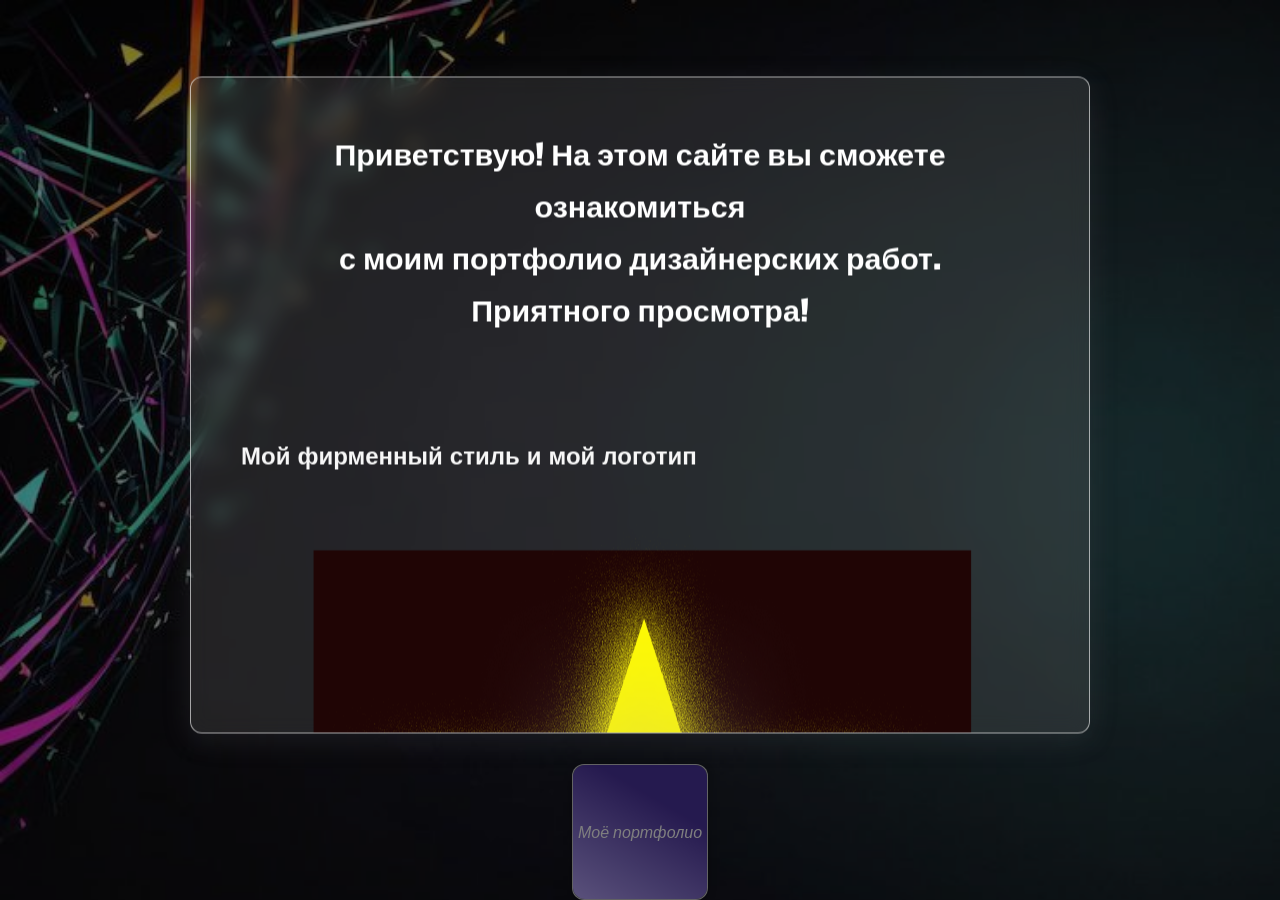
==== commit e89523fd: "Update index.html" ====
--- a/index.html
+++ b/index.html
@@ -143,7 +143,7 @@
               <img src="Обложка для канала про отзывы.png" alt="название 7">
             </a>
              <a href="Обложка для телеграм канала.png" data-caption="Обложка для телеграм-канала">
-              <img src="portfolio/Обложки/Обложка для телеграм канала.png" alt="название 7">
+              <img src="Обложка для телеграм канала.png" alt="название 7">
             </a>
               <a href="Обложка для курса по мемологии.png" data-caption="Обложка для курса">
               <img src="Обложка для курса по мемологии.png" alt="название 7">
@@ -259,15 +259,11 @@
              <a href="Group 17.png" data-caption="Здесь был применён эффект удаления фона">
               <img src="Group 17.png" alt="название 7">
             </a>
-              <a href="Group 18.png" data-caption="Здесь был применён эффект удаления фона">
-              <img src="Group 18.png" alt="название 7">
-            </a>
+        
              <a href="Group 19.png" data-caption="Здесь был применён эффект удаления фона">
               <img src="Group 19.png" alt="название 7">
             </a>
-             <a href="С удалением фона до этого/Group 45 (1).png" data-caption="Навеяло вдохновение создать такую работу, когда на месте Ессентукского озера проводились строительные работы">
-              <img src="С удалением фона до этого/Group 45 (1).png" alt="название 7">
-            </a>
+          
             
             </div>
        </div>
@@ -314,33 +310,42 @@
             <a href="Frame 1 (2) мудборд.png" data-caption="Мудборд(доска настроения)">
               <img src="Frame 1 (2) мудборд.png" alt="название 7">
             </a>
-               <a href="Screen1 (1).png" data-caption="Поздравление с днём Матери для моей мамулечки">
+               <a href="Screen1 (1).png" data-caption="">
               <img src="Screen1 (1).png" alt="название 7">
             </a>
-             <a href="Screen1 (2).png" data-caption="Поздравление с днём психолога">
+             <a href="Screen1 (2).png" data-caption="">
               <img src="Screen1 (2).png" alt="название 7">
             </a>
-            <a href="Screen1.png" data-caption="Поздравление с днём медработника для стоматолога">
+            <a href="Screen1.png" data-caption="">
               <img src="Screen1.png" alt="название 7">
             </a>
-              <a href="Frame 13.png" data-caption="Поздравление с днём учителя">
+              <a href="Frame 13.png" data-caption="">
               <img src="Frame 13.png" alt="название 7">
             </a>   
-            <a href="Frame 5.png" data-caption="Поздравление с 8 марта">
+            <a href="Frame 5.png" data-caption="">
               <img src="Frame 5.png" alt="название 7">
             </a>
-               <a href="MacBook Pro 16_ - 2 (1).png" data-caption="Поздравление с днём Победы">
+               <a href="MacBook Pro 16_ - 2 (1).png" data-caption="">
               <img src="MacBook Pro 16_ - 2 (1).png" alt="название 7">
             </a>
-              <a href="Frame 14 (1).png" data-caption="Поздравление с днём Победы">
+              <a href="Frame 14 (1).png" data-caption="">
               <img src="Frame 14 (1).png" alt="название 7">
             </a>
-              <a href="Frame 1 (2).png" data-caption="Поздравление с днём Победы">
+              <a href="Frame 1 (2).png" data-caption="">
               <img src="Frame 1 (2).png" alt="название 7">
             </a>
-              <a href="Frame 14 (1).png" data-caption="Поздравление с днём Победы">
-              <img src="Frame 14 (1).png" alt="название 7">
-            </a>
+              <a href="Instagram post - 7 (1) Юдаев.png" data-caption="">
+              <img src="Instagram post - 7 (1) Юдаев.png" alt="название 7">
+            </a>
+                <a href="Instagram post - 6 (1) Юдаев.png" data-caption="">
+              <img src="Instagram post - 6 (1) Юдаев.png" alt="название 7">
+            </a>
+                  <a href="MacBook Pro 16_ - 3 Юдаев.png" data-caption="">
+              <img src="MacBook Pro 16_ - 3 Юдаев.png" alt="название 7">
+            </a>
+                   <a href="Frame 4 (1) Юдаев.png" data-caption="">
+              <img src="Frame 4 (1) Юдаев.png" alt="название 7">
+            </a>  
             </div>
        </div>
       </div>
